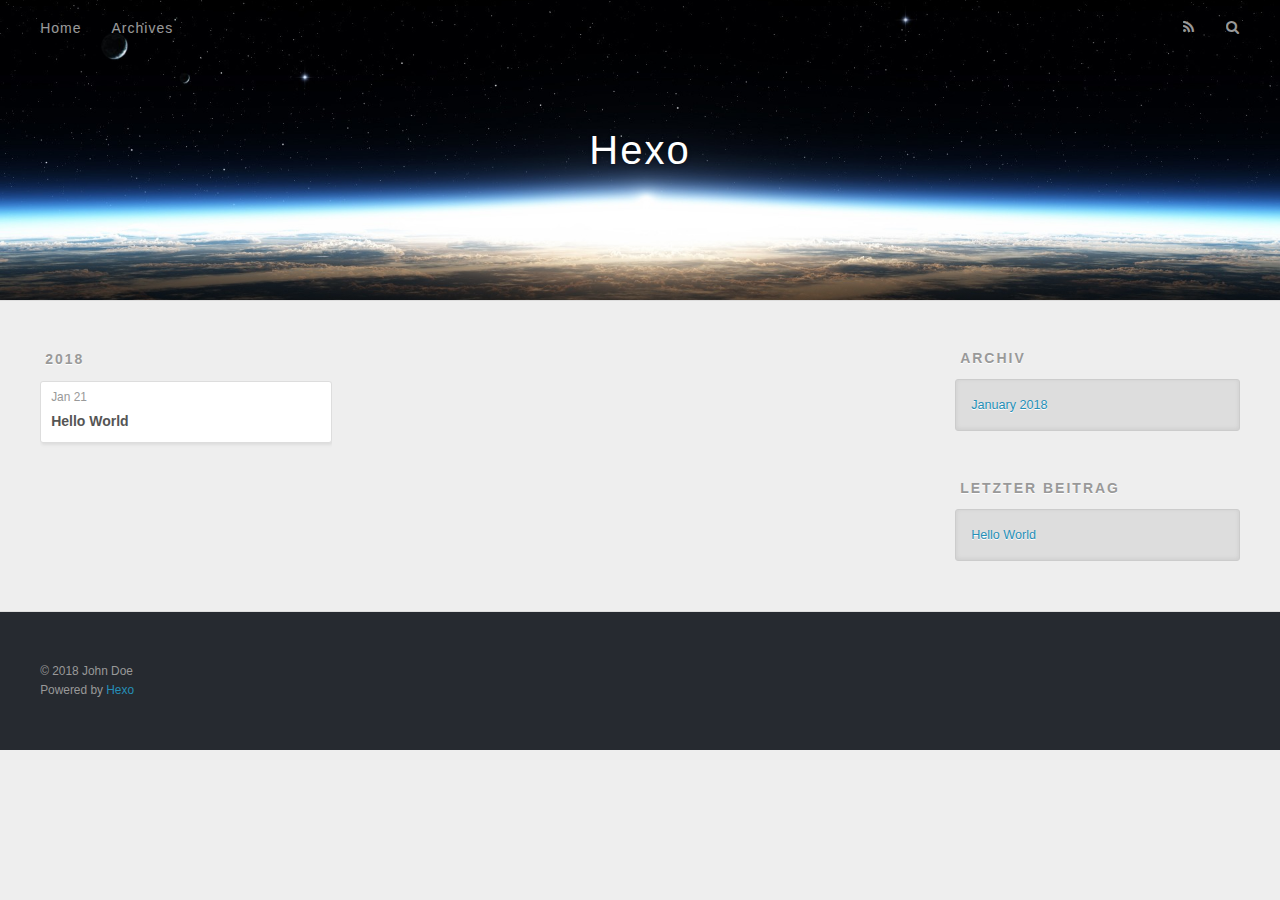
==== archives/index.html @ 39ec6ca2 "Site updated: 2018-01-21 20:44:29" ====
<!DOCTYPE html>
<html>
<head>
  <meta charset="utf-8">
  

  
  <title>Archiv | Hexo</title>
  <meta name="viewport" content="width=device-width, initial-scale=1, maximum-scale=1">
  <meta property="og:type" content="website">
<meta property="og:title" content="Hexo">
<meta property="og:url" content="http://yoursite.com/archives/index.html">
<meta property="og:site_name" content="Hexo">
<meta name="twitter:card" content="summary">
<meta name="twitter:title" content="Hexo">
  
    <link rel="alternate" href="/atom.xml" title="Hexo" type="application/atom+xml">
  
  
    <link rel="icon" href="/favicon.png">
  
  
    <link href="//fonts.googleapis.com/css?family=Source+Code+Pro" rel="stylesheet" type="text/css">
  
  <link rel="stylesheet" href="/css/style.css">
</head>

<body>
  <div id="container">
    <div id="wrap">
      <header id="header">
  <div id="banner"></div>
  <div id="header-outer" class="outer">
    <div id="header-title" class="inner">
      <h1 id="logo-wrap">
        <a href="/" id="logo">Hexo</a>
      </h1>
      
    </div>
    <div id="header-inner" class="inner">
      <nav id="main-nav">
        <a id="main-nav-toggle" class="nav-icon"></a>
        
          <a class="main-nav-link" href="/">Home</a>
        
          <a class="main-nav-link" href="/archives">Archives</a>
        
      </nav>
      <nav id="sub-nav">
        
          <a id="nav-rss-link" class="nav-icon" href="/atom.xml" title="RSS Feed"></a>
        
        <a id="nav-search-btn" class="nav-icon" title="Suche"></a>
      </nav>
      <div id="search-form-wrap">
        <form action="//google.com/search" method="get" accept-charset="UTF-8" class="search-form"><input type="search" name="q" class="search-form-input" placeholder="Search"><button type="submit" class="search-form-submit">&#xF002;</button><input type="hidden" name="sitesearch" value="http://yoursite.com"></form>
      </div>
    </div>
  </div>
</header>
      <div class="outer">
        <section id="main">
  
  
    
    
      
      
      <section class="archives-wrap">
        <div class="archive-year-wrap">
          <a href="/archives/2018" class="archive-year">2018</a>
        </div>
        <div class="archives">
    
    <article class="archive-article archive-type-post">
  <div class="archive-article-inner">
    <header class="archive-article-header">
      <a href="/2018/01/21/hello-world/" class="archive-article-date">
  <time datetime="2018-01-21T11:49:39.458Z" itemprop="datePublished">Jan 21</time>
</a>
      
  
    <h1 itemprop="name">
      <a class="archive-article-title" href="/2018/01/21/hello-world/">Hello World</a>
    </h1>
  

    </header>
  </div>
</article>
  
  
    </div></section>
  


</section>
        
          <aside id="sidebar">
  
    

  
    

  
    
  
    
  <div class="widget-wrap">
    <h3 class="widget-title">Archiv</h3>
    <div class="widget">
      <ul class="archive-list"><li class="archive-list-item"><a class="archive-list-link" href="/archives/2018/01/">January 2018</a></li></ul>
    </div>
  </div>


  
    
  <div class="widget-wrap">
    <h3 class="widget-title">letzter Beitrag</h3>
    <div class="widget">
      <ul>
        
          <li>
            <a href="/2018/01/21/hello-world/">Hello World</a>
          </li>
        
      </ul>
    </div>
  </div>

  
</aside>
        
      </div>
      <footer id="footer">
  
  <div class="outer">
    <div id="footer-info" class="inner">
      &copy; 2018 John Doe<br>
      Powered by <a href="http://hexo.io/" target="_blank">Hexo</a>
    </div>
  </div>
</footer>
    </div>
    <nav id="mobile-nav">
  
    <a href="/" class="mobile-nav-link">Home</a>
  
    <a href="/archives" class="mobile-nav-link">Archives</a>
  
</nav>
    

<script src="//ajax.googleapis.com/ajax/libs/jquery/2.0.3/jquery.min.js"></script>


  <link rel="stylesheet" href="/fancybox/jquery.fancybox.css">
  <script src="/fancybox/jquery.fancybox.pack.js"></script>


<script src="/js/script.js"></script>



  </div>
</body>
</html>
---- css/style.css ----
body {
  width: 100%;
}
body:before,
body:after {
  content: "";
  display: table;
}
body:after {
  clear: both;
}
html,
body,
div,
span,
applet,
object,
iframe,
h1,
h2,
h3,
h4,
h5,
h6,
p,
blockquote,
pre,
a,
abbr,
acronym,
address,
big,
cite,
code,
del,
dfn,
em,
img,
ins,
kbd,
q,
s,
samp,
small,
strike,
strong,
sub,
sup,
tt,
var,
dl,
dt,
dd,
ol,
ul,
li,
fieldset,
form,
label,
legend,
table,
caption,
tbody,
tfoot,
thead,
tr,
th,
td {
  margin: 0;
  padding: 0;
  border: 0;
  outline: 0;
  font-weight: inherit;
  font-style: inherit;
  font-family: inherit;
  font-size: 100%;
  vertical-align: baseline;
}
body {
  line-height: 1;
  color: #000;
  background: #fff;
}
ol,
ul {
  list-style: none;
}
table {
  border-collapse: separate;
  border-spacing: 0;
  vertical-align: middle;
}
caption,
th,
td {
  text-align: left;
  font-weight: normal;
  vertical-align: middle;
}
a img {
  border: none;
}
input,
button {
  margin: 0;
  padding: 0;
}
input::-moz-focus-inner,
button::-moz-focus-inner {
  border: 0;
  padding: 0;
}
@font-face {
  font-family: FontAwesome;
  font-style: normal;
  font-weight: normal;
  src: url("fonts/fontawesome-webfont.eot?v=#4.0.3");
  src: url("fonts/fontawesome-webfont.eot?#iefix&v=#4.0.3") format("embedded-opentype"), url("fonts/fontawesome-webfont.woff?v=#4.0.3") format("woff"), url("fonts/fontawesome-webfont.ttf?v=#4.0.3") format("truetype"), url("fonts/fontawesome-webfont.svg#fontawesomeregular?v=#4.0.3") format("svg");
}
html,
body,
#container {
  height: 100%;
}
body {
  background: #eee;
  font: 14px -apple-system, BlinkMacSystemFont, "Segoe UI", "Roboto", "Oxygen", "Ubuntu", "Cantarell", "Fira Sans", "Droid Sans", "Helvetica Neue", sans-serif;
  -webkit-text-size-adjust: 100%;
}
.outer {
  max-width: 1220px;
  margin: 0 auto;
  padding: 0 20px;
}
.outer:before,
.outer:after {
  content: "";
  display: table;
}
.outer:after {
  clear: both;
}
.inner {
  display: inline;
  float: left;
  width: 98.33333333333333%;
  margin: 0 0.833333333333333%;
}
.left,
.alignleft {
  float: left;
}
.right,
.alignright {
  float: right;
}
.clear {
  clear: both;
}
#container {
  position: relative;
}
.mobile-nav-on {
  overflow: hidden;
}
#wrap {
  height: 100%;
  width: 100%;
  position: absolute;
  top: 0;
  left: 0;
  -webkit-transition: 0.2s ease-out;
  -moz-transition: 0.2s ease-out;
  -ms-transition: 0.2s ease-out;
  transition: 0.2s ease-out;
  z-index: 1;
  background: #eee;
}
.mobile-nav-on #wrap {
  left: 280px;
}
@media screen and (min-width: 768px) {
  #main {
    display: inline;
    float: left;
    width: 73.33333333333333%;
    margin: 0 0.833333333333333%;
  }
}
.article-date,
.article-category-link,
.archive-year,
.widget-title {
  text-decoration: none;
  text-transform: uppercase;
  letter-spacing: 2px;
  color: #999;
  margin-bottom: 1em;
  margin-left: 5px;
  line-height: 1em;
  text-shadow: 0 1px #fff;
  font-weight: bold;
}
.article-inner,
.archive-article-inner {
  background: #fff;
  -webkit-box-shadow: 1px 2px 3px #ddd;
  box-shadow: 1px 2px 3px #ddd;
  border: 1px solid #ddd;
  border-radius: 3px;
}
.article-entry h1,
.widget h1 {
  font-size: 2em;
}
.article-entry h2,
.widget h2 {
  font-size: 1.5em;
}
.article-entry h3,
.widget h3 {
  font-size: 1.3em;
}
.article-entry h4,
.widget h4 {
  font-size: 1.2em;
}
.article-entry h5,
.widget h5 {
  font-size: 1em;
}
.article-entry h6,
.widget h6 {
  font-size: 1em;
  color: #999;
}
.article-entry hr,
.widget hr {
  border: 1px dashed #ddd;
}
.article-entry strong,
.widget strong {
  font-weight: bold;
}
.article-entry em,
.widget em,
.article-entry cite,
.widget cite {
  font-style: italic;
}
.article-entry sup,
.widget sup,
.article-entry sub,
.widget sub {
  font-size: 0.75em;
  line-height: 0;
  position: relative;
  vertical-align: baseline;
}
.article-entry sup,
.widget sup {
  top: -0.5em;
}
.article-entry sub,
.widget sub {
  bottom: -0.2em;
}
.article-entry small,
.widget small {
  font-size: 0.85em;
}
.article-entry acronym,
.widget acronym,
.article-entry abbr,
.widget abbr {
  border-bottom: 1px dotted;
}
.article-entry ul,
.widget ul,
.article-entry ol,
.widget ol,
.article-entry dl,
.widget dl {
  margin: 0 20px;
  line-height: 1.6em;
}
.article-entry ul ul,
.widget ul ul,
.article-entry ol ul,
.widget ol ul,
.article-entry ul ol,
.widget ul ol,
.article-entry ol ol,
.widget ol ol {
  margin-top: 0;
  margin-bottom: 0;
}
.article-entry ul,
.widget ul {
  list-style: disc;
}
.article-entry ol,
.widget ol {
  list-style: decimal;
}
.article-entry dt,
.widget dt {
  font-weight: bold;
}
#header {
  height: 300px;
  position: relative;
  border-bottom: 1px solid #ddd;
}
#header:before,
#header:after {
  content: "";
  position: absolute;
  left: 0;
  right: 0;
  height: 40px;
}
#header:before {
  top: 0;
  background: -webkit-linear-gradient(rgba(0,0,0,0.2), transparent);
  background: -moz-linear-gradient(rgba(0,0,0,0.2), transparent);
  background: -ms-linear-gradient(rgba(0,0,0,0.2), transparent);
  background: linear-gradient(rgba(0,0,0,0.2), transparent);
}
#header:after {
  bottom: 0;
  background: -webkit-linear-gradient(transparent, rgba(0,0,0,0.2));
  background: -moz-linear-gradient(transparent, rgba(0,0,0,0.2));
  background: -ms-linear-gradient(transparent, rgba(0,0,0,0.2));
  background: linear-gradient(transparent, rgba(0,0,0,0.2));
}
#header-outer {
  height: 100%;
  position: relative;
}
#header-inner {
  position: relative;
  overflow: hidden;
}
#banner {
  position: absolute;
  top: 0;
  left: 0;
  width: 100%;
  height: 100%;
  background: url("images/banner.jpg") center #000;
  -webkit-background-size: cover;
  -moz-background-size: cover;
  background-size: cover;
  z-index: -1;
}
#header-title {
  text-align: center;
  height: 40px;
  position: absolute;
  top: 50%;
  left: 0;
  margin-top: -20px;
}
#logo,
#subtitle {
  text-decoration: none;
  color: #fff;
  font-weight: 300;
  text-shadow: 0 1px 4px rgba(0,0,0,0.3);
}
#logo {
  font-size: 40px;
  line-height: 40px;
  letter-spacing: 2px;
}
#subtitle {
  font-size: 16px;
  line-height: 16px;
  letter-spacing: 1px;
}
#subtitle-wrap {
  margin-top: 16px;
}
#main-nav {
  float: left;
  margin-left: -15px;
}
.nav-icon,
.main-nav-link {
  float: left;
  color: #fff;
  opacity: 0.6;
  text-decoration: none;
  text-shadow: 0 1px rgba(0,0,0,0.2);
  -webkit-transition: opacity 0.2s;
  -moz-transition: opacity 0.2s;
  -ms-transition: opacity 0.2s;
  transition: opacity 0.2s;
  display: block;
  padding: 20px 15px;
}
.nav-icon:hover,
.main-nav-link:hover {
  opacity: 1;
}
.nav-icon {
  font-family: FontAwesome;
  text-align: center;
  font-size: 14px;
  width: 14px;
  height: 14px;
  padding: 20px 15px;
  position: relative;
  cursor: pointer;
}
.main-nav-link {
  font-weight: 300;
  letter-spacing: 1px;
}
@media screen and (max-width: 479px) {
  .main-nav-link {
    display: none;
  }
}
#main-nav-toggle {
  display: none;
}
#main-nav-toggle:before {
  content: "\f0c9";
}
@media screen and (max-width: 479px) {
  #main-nav-toggle {
    display: block;
  }
}
#sub-nav {
  float: right;
  margin-right: -15px;
}
#nav-rss-link:before {
  content: "\f09e";
}
#nav-search-btn:before {
  content: "\f002";
}
#search-form-wrap {
  position: absolute;
  top: 15px;
  width: 150px;
  height: 30px;
  right: -150px;
  opacity: 0;
  -webkit-transition: 0.2s ease-out;
  -moz-transition: 0.2s ease-out;
  -ms-transition: 0.2s ease-out;
  transition: 0.2s ease-out;
}
#search-form-wrap.on {
  opacity: 1;
  right: 0;
}
@media screen and (max-width: 479px) {
  #search-form-wrap {
    width: 100%;
    right: -100%;
  }
}
.search-form {
  position: absolute;
  top: 0;
  left: 0;
  right: 0;
  background: #fff;
  padding: 5px 15px;
  border-radius: 15px;
  -webkit-box-shadow: 0 0 10px rgba(0,0,0,0.3);
  box-shadow: 0 0 10px rgba(0,0,0,0.3);
}
.search-form-input {
  border: none;
  background: none;
  color: #555;
  width: 100%;
  font: 13px -apple-system, BlinkMacSystemFont, "Segoe UI", "Roboto", "Oxygen", "Ubuntu", "Cantarell", "Fira Sans", "Droid Sans", "Helvetica Neue", sans-serif;
  outline: none;
}
.search-form-input::-webkit-search-results-decoration,
.search-form-input::-webkit-search-cancel-button {
  -webkit-appearance: none;
}
.search-form-submit {
  position: absolute;
  top: 50%;
  right: 10px;
  margin-top: -7px;
  font: 13px FontAwesome;
  border: none;
  background: none;
  color: #bbb;
  cursor: pointer;
}
.search-form-submit:hover,
.search-form-submit:focus {
  color: #777;
}
.article {
  margin: 50px 0;
}
.article-inner {
  overflow: hidden;
}
.article-meta:before,
.article-meta:after {
  content: "";
  display: table;
}
.article-meta:after {
  clear: both;
}
.article-date {
  float: left;
}
.article-category {
  float: left;
  line-height: 1em;
  color: #ccc;
  text-shadow: 0 1px #fff;
  margin-left: 8px;
}
.article-category:before {
  content: "\2022";
}
.article-category-link {
  margin: 0 12px 1em;
}
.article-header {
  padding: 20px 20px 0;
}
.article-title {
  text-decoration: none;
  font-size: 2em;
  font-weight: bold;
  color: #555;
  line-height: 1.1em;
  -webkit-transition: color 0.2s;
  -moz-transition: color 0.2s;
  -ms-transition: color 0.2s;
  transition: color 0.2s;
}
a.article-title:hover {
  color: #258fb8;
}
.article-entry {
  color: #555;
  padding: 0 20px;
}
.article-entry:before,
.article-entry:after {
  content: "";
  display: table;
}
.article-entry:after {
  clear: both;
}
.article-entry p,
.article-entry table {
  line-height: 1.6em;
  margin: 1.6em 0;
}
.article-entry h1,
.article-entry h2,
.article-entry h3,
.article-entry h4,
.article-entry h5,
.article-entry h6 {
  font-weight: bold;
}
.article-entry h1,
.article-entry h2,
.article-entry h3,
.article-entry h4,
.article-entry h5,
.article-entry h6 {
  line-height: 1.1em;
  margin: 1.1em 0;
}
.article-entry a {
  color: #258fb8;
  text-decoration: none;
}
.article-entry a:hover {
  text-decoration: underline;
}
.article-entry ul,
.article-entry ol,
.article-entry dl {
  margin-top: 1.6em;
  margin-bottom: 1.6em;
}
.article-entry img,
.article-entry video {
  max-width: 100%;
  height: auto;
  display: block;
  margin: auto;
}
.article-entry iframe {
  border: none;
}
.article-entry table {
  width: 100%;
  border-collapse: collapse;
  border-spacing: 0;
}
.article-entry th {
  font-weight: bold;
  border-bottom: 3px solid #ddd;
  padding-bottom: 0.5em;
}
.article-entry td {
  border-bottom: 1px solid #ddd;
  padding: 10px 0;
}
.article-entry blockquote {
  font-family: Georgia, "Times New Roman", serif;
  font-size: 1.4em;
  margin: 1.6em 20px;
  text-align: center;
}
.article-entry blockquote footer {
  font-size: 14px;
  margin: 1.6em 0;
  font-family: -apple-system, BlinkMacSystemFont, "Segoe UI", "Roboto", "Oxygen", "Ubuntu", "Cantarell", "Fira Sans", "Droid Sans", "Helvetica Neue", sans-serif;
}
.article-entry blockquote footer cite:before {
  content: "—";
  padding: 0 0.5em;
}
.article-entry .pullquote {
  text-align: left;
  width: 45%;
  margin: 0;
}
.article-entry .pullquote.left {
  margin-left: 0.5em;
  margin-right: 1em;
}
.article-entry .pullquote.right {
  margin-right: 0.5em;
  margin-left: 1em;
}
.article-entry .caption {
  color: #999;
  display: block;
  font-size: 0.9em;
  margin-top: 0.5em;
  position: relative;
  text-align: center;
}
.article-entry .video-container {
  position: relative;
  padding-top: 56.25%;
  height: 0;
  overflow: hidden;
}
.article-entry .video-container iframe,
.article-entry .video-container object,
.article-entry .video-container embed {
  position: absolute;
  top: 0;
  left: 0;
  width: 100%;
  height: 100%;
  margin-top: 0;
}
.article-more-link a {
  display: inline-block;
  line-height: 1em;
  padding: 6px 15px;
  border-radius: 15px;
  background: #eee;
  color: #999;
  text-shadow: 0 1px #fff;
  text-decoration: none;
}
.article-more-link a:hover {
  background: #258fb8;
  color: #fff;
  text-decoration: none;
  text-shadow: 0 1px #1e7293;
}
.article-footer {
  font-size: 0.85em;
  line-height: 1.6em;
  border-top: 1px solid #ddd;
  padding-top: 1.6em;
  margin: 0 20px 20px;
}
.article-footer:before,
.article-footer:after {
  content: "";
  display: table;
}
.article-footer:after {
  clear: both;
}
.article-footer a {
  color: #999;
  text-decoration: none;
}
.article-footer a:hover {
  color: #555;
}
.article-tag-list-item {
  float: left;
  margin-right: 10px;
}
.article-tag-list-link:before {
  content: "#";
}
.article-comment-link {
  float: right;
}
.article-comment-link:before {
  content: "\f075";
  font-family: FontAwesome;
  padding-right: 8px;
}
.article-share-link {
  cursor: pointer;
  float: right;
  margin-left: 20px;
}
.article-share-link:before {
  content: "\f064";
  font-family: FontAwesome;
  padding-right: 6px;
}
#article-nav {
  position: relative;
}
#article-nav:before,
#article-nav:after {
  content: "";
  display: table;
}
#article-nav:after {
  clear: both;
}
@media screen and (min-width: 768px) {
  #article-nav {
    margin: 50px 0;
  }
  #article-nav:before {
    width: 8px;
    height: 8px;
    position: absolute;
    top: 50%;
    left: 50%;
    margin-top: -4px;
    margin-left: -4px;
    content: "";
    border-radius: 50%;
    background: #ddd;
    -webkit-box-shadow: 0 1px 2px #fff;
    box-shadow: 0 1px 2px #fff;
  }
}
.article-nav-link-wrap {
  text-decoration: none;
  text-shadow: 0 1px #fff;
  color: #999;
  -webkit-box-sizing: border-box;
  -moz-box-sizing: border-box;
  box-sizing: border-box;
  margin-top: 50px;
  text-align: center;
  display: block;
}
.article-nav-link-wrap:hover {
  color: #555;
}
@media screen and (min-width: 768px) {
  .article-nav-link-wrap {
    width: 50%;
    margin-top: 0;
  }
}
@media screen and (min-width: 768px) {
  #article-nav-newer {
    float: left;
    text-align: right;
    padding-right: 20px;
  }
}
@media screen and (min-width: 768px) {
  #article-nav-older {
    float: right;
    text-align: left;
    padding-left: 20px;
  }
}
.article-nav-caption {
  text-transform: uppercase;
  letter-spacing: 2px;
  color: #ddd;
  line-height: 1em;
  font-weight: bold;
}
#article-nav-newer .article-nav-caption {
  margin-right: -2px;
}
.article-nav-title {
  font-size: 0.85em;
  line-height: 1.6em;
  margin-top: 0.5em;
}
.article-share-box {
  position: absolute;
  display: none;
  background: #fff;
  -webkit-box-shadow: 1px 2px 10px rgba(0,0,0,0.2);
  box-shadow: 1px 2px 10px rgba(0,0,0,0.2);
  border-radius: 3px;
  margin-left: -145px;
  overflow: hidden;
  z-index: 1;
}
.article-share-box.on {
  display: block;
}
.article-share-input {
  width: 100%;
  background: none;
  -webkit-box-sizing: border-box;
  -moz-box-sizing: border-box;
  box-sizing: border-box;
  font: 14px -apple-system, BlinkMacSystemFont, "Segoe UI", "Roboto", "Oxygen", "Ubuntu", "Cantarell", "Fira Sans", "Droid Sans", "Helvetica Neue", sans-serif;
  padding: 0 15px;
  color: #555;
  outline: none;
  border: 1px solid #ddd;
  border-radius: 3px 3px 0 0;
  height: 36px;
  line-height: 36px;
}
.article-share-links {
  background: #eee;
}
.article-share-links:before,
.article-share-links:after {
  content: "";
  display: table;
}
.article-share-links:after {
  clear: both;
}
.article-share-twitter,
.article-share-facebook,
.article-share-pinterest,
.article-share-google {
  width: 50px;
  height: 36px;
  display: block;
  float: left;
  position: relative;
  color: #999;
  text-shadow: 0 1px #fff;
}
.article-share-twitter:before,
.article-share-facebook:before,
.article-share-pinterest:before,
.article-share-google:before {
  font-size: 20px;
  font-family: FontAwesome;
  width: 20px;
  height: 20px;
  position: absolute;
  top: 50%;
  left: 50%;
  margin-top: -10px;
  margin-left: -10px;
  text-align: center;
}
.article-share-twitter:hover,
.article-share-facebook:hover,
.article-share-pinterest:hover,
.article-share-google:hover {
  color: #fff;
}
.article-share-twitter:before {
  content: "\f099";
}
.article-share-twitter:hover {
  background: #00aced;
  text-shadow: 0 1px #008abe;
}
.article-share-facebook:before {
  content: "\f09a";
}
.article-share-facebook:hover {
  background: #3b5998;
  text-shadow: 0 1px #2f477a;
}
.article-share-pinterest:before {
  content: "\f0d2";
}
.article-share-pinterest:hover {
  background: #cb2027;
  text-shadow: 0 1px #a21a1f;
}
.article-share-google:before {
  content: "\f0d5";
}
.article-share-google:hover {
  background: #dd4b39;
  text-shadow: 0 1px #be3221;
}
.article-gallery {
  background: #000;
  position: relative;
}
.article-gallery-photos {
  position: relative;
  overflow: hidden;
}
.article-gallery-img {
  display: none;
  max-width: 100%;
}
.article-gallery-img:first-child {
  display: block;
}
.article-gallery-img.loaded {
  position: absolute;
  display: block;
}
.article-gallery-img img {
  display: block;
  max-width: 100%;
  margin: 0 auto;
}
#comments {
  background: #fff;
  -webkit-box-shadow: 1px 2px 3px #ddd;
  box-shadow: 1px 2px 3px #ddd;
  padding: 20px;
  border: 1px solid #ddd;
  border-radius: 3px;
  margin: 50px 0;
}
#comments a {
  color: #258fb8;
}
.archives-wrap {
  margin: 50px 0;
}
.archives:before,
.archives:after {
  content: "";
  display: table;
}
.archives:after {
  clear: both;
}
.archive-year-wrap {
  margin-bottom: 1em;
}
.archives {
  -webkit-column-gap: 10px;
  -moz-column-gap: 10px;
  column-gap: 10px;
}
@media screen and (min-width: 480px) and (max-width: 767px) {
  .archives {
    -webkit-column-count: 2;
    -moz-column-count: 2;
    column-count: 2;
  }
}
@media screen and (min-width: 768px) {
  .archives {
    -webkit-column-count: 3;
    -moz-column-count: 3;
    column-count: 3;
  }
}
.archive-article {
  -webkit-column-break-inside: avoid;
  page-break-inside: avoid;
  overflow: hidden;
  break-inside: avoid-column;
}
.archive-article-inner {
  padding: 10px;
  margin-bottom: 15px;
}
.archive-article-title {
  text-decoration: none;
  font-weight: bold;
  color: #555;
  -webkit-transition: color 0.2s;
  -moz-transition: color 0.2s;
  -ms-transition: color 0.2s;
  transition: color 0.2s;
  line-height: 1.6em;
}
.archive-article-title:hover {
  color: #258fb8;
}
.archive-article-footer {
  margin-top: 1em;
}
.archive-article-date {
  color: #999;
  text-decoration: none;
  font-size: 0.85em;
  line-height: 1em;
  margin-bottom: 0.5em;
  display: block;
}
#page-nav {
  margin: 50px auto;
  background: #fff;
  -webkit-box-shadow: 1px 2px 3px #ddd;
  box-shadow: 1px 2px 3px #ddd;
  border: 1px solid #ddd;
  border-radius: 3px;
  text-align: center;
  color: #999;
  overflow: hidden;
}
#page-nav:before,
#page-nav:after {
  content: "";
  display: table;
}
#page-nav:after {
  clear: both;
}
#page-nav a,
#page-nav span {
  padding: 10px 20px;
  line-height: 1;
  height: 2ex;
}
#page-nav a {
  color: #999;
  text-decoration: none;
}
#page-nav a:hover {
  background: #999;
  color: #fff;
}
#page-nav .prev {
  float: left;
}
#page-nav .next {
  float: right;
}
#page-nav .page-number {
  display: inline-block;
}
@media screen and (max-width: 479px) {
  #page-nav .page-number {
    display: none;
  }
}
#page-nav .current {
  color: #555;
  font-weight: bold;
}
#page-nav .space {
  color: #ddd;
}
#footer {
  background: #262a30;
  padding: 50px 0;
  border-top: 1px solid #ddd;
  color: #999;
}
#footer a {
  color: #258fb8;
  text-decoration: none;
}
#footer a:hover {
  text-decoration: underline;
}
#footer-info {
  line-height: 1.6em;
  font-size: 0.85em;
}
.article-entry pre,
.article-entry .highlight {
  background: #2d2d2d;
  margin: 0 -20px;
  padding: 15px 20px;
  border-style: solid;
  border-color: #ddd;
  border-width: 1px 0;
  overflow: auto;
  color: #ccc;
  line-height: 22.400000000000002px;
}
.article-entry .highlight .gutter pre,
.article-entry .gist .gist-file .gist-data .line-numbers {
  color: #666;
  font-size: 0.85em;
}
.article-entry pre,
.article-entry code {
  font-family: "Source Code Pro", Consolas, Monaco, Menlo, Consolas, monospace;
}
.article-entry code {
  background: #eee;
  text-shadow: 0 1px #fff;
  padding: 0 0.3em;
}
.article-entry pre code {
  background: none;
  text-shadow: none;
  padding: 0;
}
.article-entry .highlight pre {
  border: none;
  margin: 0;
  padding: 0;
}
.article-entry .highlight table {
  margin: 0;
  width: auto;
}
.article-entry .highlight td {
  border: none;
  padding: 0;
}
.article-entry .highlight figcaption {
  font-size: 0.85em;
  color: #999;
  line-height: 1em;
  margin-bottom: 1em;
}
.article-entry .highlight figcaption:before,
.article-entry .highlight figcaption:after {
  content: "";
  display: table;
}
.article-entry .highlight figcaption:after {
  clear: both;
}
.article-entry .highlight figcaption a {
  float: right;
}
.article-entry .highlight .gutter pre {
  text-align: right;
  padding-right: 20px;
}
.article-entry .highlight .line {
  height: 22.400000000000002px;
}
.article-entry .highlight .line.marked {
  background: #515151;
}
.article-entry .gist {
  margin: 0 -20px;
  border-style: solid;
  border-color: #ddd;
  border-width: 1px 0;
  background: #2d2d2d;
  padding: 15px 20px 15px 0;
}
.article-entry .gist .gist-file {
  border: none;
  font-family: "Source Code Pro", Consolas, Monaco, Menlo, Consolas, monospace;
  margin: 0;
}
.article-entry .gist .gist-file .gist-data {
  background: none;
  border: none;
}
.article-entry .gist .gist-file .gist-data .line-numbers {
  background: none;
  border: none;
  padding: 0 20px 0 0;
}
.article-entry .gist .gist-file .gist-data .line-data {
  padding: 0 !important;
}
.article-entry .gist .gist-file .highlight {
  margin: 0;
  padding: 0;
  border: none;
}
.article-entry .gist .gist-file .gist-meta {
  background: #2d2d2d;
  color: #999;
  font: 0.85em -apple-system, BlinkMacSystemFont, "Segoe UI", "Roboto", "Oxygen", "Ubuntu", "Cantarell", "Fira Sans", "Droid Sans", "Helvetica Neue", sans-serif;
  text-shadow: 0 0;
  padding: 0;
  margin-top: 1em;
  margin-left: 20px;
}
.article-entry .gist .gist-file .gist-meta a {
  color: #258fb8;
  font-weight: normal;
}
.article-entry .gist .gist-file .gist-meta a:hover {
  text-decoration: underline;
}
pre .comment,
pre .title {
  color: #999;
}
pre .variable,
pre .attribute,
pre .tag,
pre .regexp,
pre .ruby .constant,
pre .xml .tag .title,
pre .xml .pi,
pre .xml .doctype,
pre .html .doctype,
pre .css .id,
pre .css .class,
pre .css .pseudo {
  color: #f2777a;
}
pre .number,
pre .preprocessor,
pre .built_in,
pre .literal,
pre .params,
pre .constant {
  color: #f99157;
}
pre .class,
pre .ruby .class .title,
pre .css .rules .attribute {
  color: #9c9;
}
pre .string,
pre .value,
pre .inheritance,
pre .header,
pre .ruby .symbol,
pre .xml .cdata {
  color: #9c9;
}
pre .css .hexcolor {
  color: #6cc;
}
pre .function,
pre .python .decorator,
pre .python .title,
pre .ruby .function .title,
pre .ruby .title .keyword,
pre .perl .sub,
pre .javascript .title,
pre .coffeescript .title {
  color: #69c;
}
pre .keyword,
pre .javascript .function {
  color: #c9c;
}
@media screen and (max-width: 479px) {
  #mobile-nav {
    position: absolute;
    top: 0;
    left: 0;
    width: 280px;
    height: 100%;
    background: #191919;
    border-right: 1px solid #fff;
  }
}
@media screen and (max-width: 479px) {
  .mobile-nav-link {
    display: block;
    color: #999;
    text-decoration: none;
    padding: 15px 20px;
    font-weight: bold;
  }
  .mobile-nav-link:hover {
    color: #fff;
  }
}
@media screen and (min-width: 768px) {
  #sidebar {
    display: inline;
    float: left;
    width: 23.333333333333332%;
    margin: 0 0.833333333333333%;
  }
}
.widget-wrap {
  margin: 50px 0;
}
.widget {
  color: #777;
  text-shadow: 0 1px #fff;
  background: #ddd;
  -webkit-box-shadow: 0 -1px 4px #ccc inset;
  box-shadow: 0 -1px 4px #ccc inset;
  border: 1px solid #ccc;
  padding: 15px;
  border-radius: 3px;
}
.widget a {
  color: #258fb8;
  text-decoration: none;
}
.widget a:hover {
  text-decoration: underline;
}
.widget ul ul,
.widget ol ul,
.widget dl ul,
.widget ul ol,
.widget ol ol,
.widget dl ol,
.widget ul dl,
.widget ol dl,
.widget dl dl {
  margin-left: 15px;
  list-style: disc;
}
.widget {
  line-height: 1.6em;
  word-wrap: break-word;
  font-size: 0.9em;
}
.widget ul,
.widget ol {
  list-style: none;
  margin: 0;
}
.widget ul ul,
.widget ol ul,
.widget ul ol,
.widget ol ol {
  margin: 0 20px;
}
.widget ul ul,
.widget ol ul {
  list-style: disc;
}
.widget ul ol,
.widget ol ol {
  list-style: decimal;
}
.category-list-count,
.tag-list-count,
.archive-list-count {
  padding-left: 5px;
  color: #999;
  font-size: 0.85em;
}
.category-list-count:before,
.tag-list-count:before,
.archive-list-count:before {
  content: "(";
}
.category-list-count:after,
.tag-list-count:after,
.archive-list-count:after {
  content: ")";
}
.tagcloud a {
  margin-right: 5px;
  display: inline-block;
}
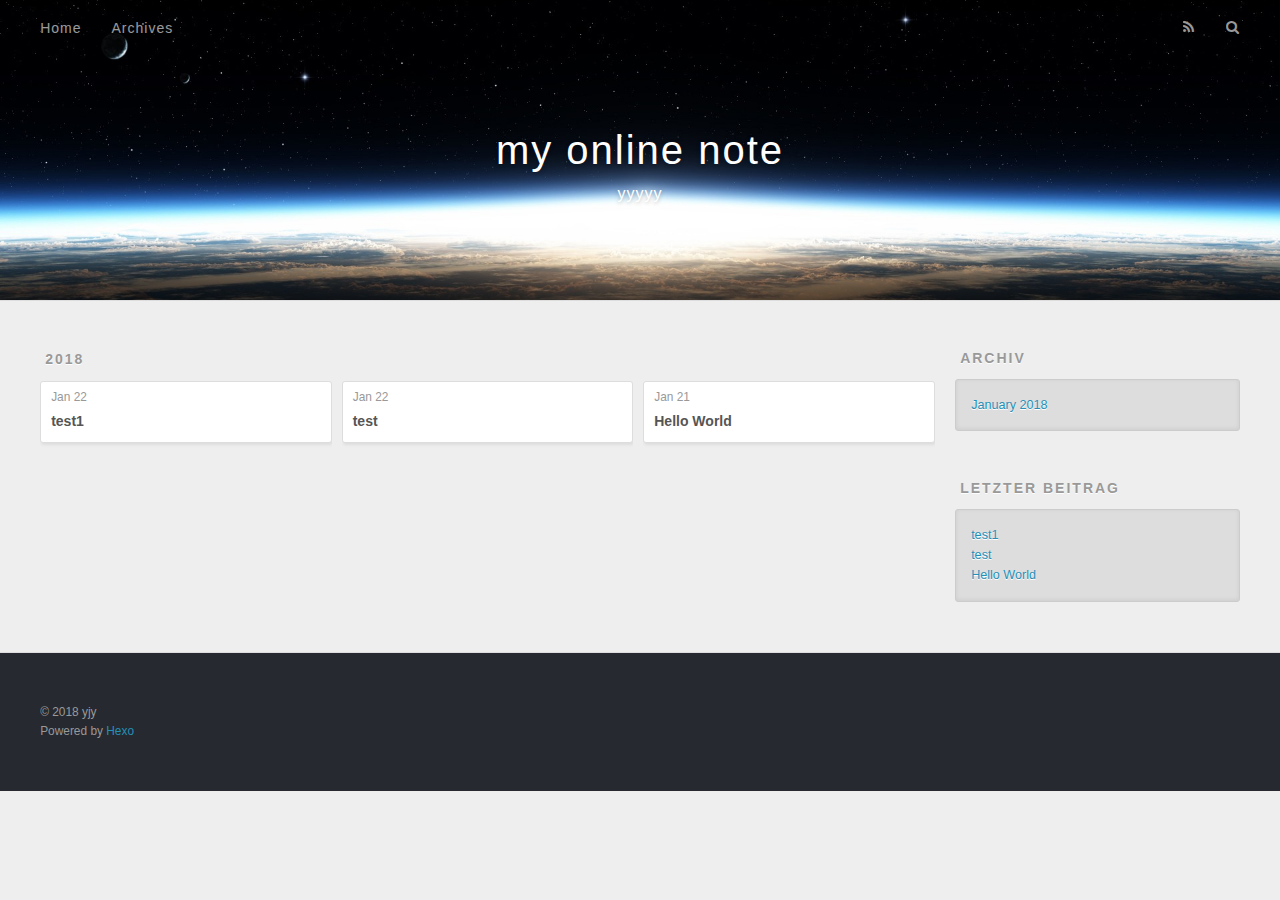
==== commit 2e2046d7: "Site updated: 2018-01-22 11:19:42" ====
--- a/archives/index.html
+++ b/archives/index.html
@@ -5,16 +5,19 @@
   
 
   
-  <title>Archiv | Hexo</title>
+  <title>Archiv | my online note</title>
   <meta name="viewport" content="width=device-width, initial-scale=1, maximum-scale=1">
-  <meta property="og:type" content="website">
-<meta property="og:title" content="Hexo">
+  <meta name="description" content="����">
+<meta property="og:type" content="website">
+<meta property="og:title" content="my online note">
 <meta property="og:url" content="http://yoursite.com/archives/index.html">
-<meta property="og:site_name" content="Hexo">
+<meta property="og:site_name" content="my online note">
+<meta property="og:description" content="����">
 <meta name="twitter:card" content="summary">
-<meta name="twitter:title" content="Hexo">
-  
-    <link rel="alternate" href="/atom.xml" title="Hexo" type="application/atom+xml">
+<meta name="twitter:title" content="my online note">
+<meta name="twitter:description" content="����">
+  
+    <link rel="alternate" href="/atom.xml" title="my online note" type="application/atom+xml">
   
   
     <link rel="icon" href="/favicon.png">
@@ -33,8 +36,12 @@
   <div id="header-outer" class="outer">
     <div id="header-title" class="inner">
       <h1 id="logo-wrap">
-        <a href="/" id="logo">Hexo</a>
+        <a href="/" id="logo">my online note</a>
       </h1>
+      
+        <h2 id="subtitle-wrap">
+          <a href="/" id="subtitle">yyyyy</a>
+        </h2>
       
     </div>
     <div id="header-inner" class="inner">
@@ -71,6 +78,44 @@
           <a href="/archives/2018" class="archive-year">2018</a>
         </div>
         <div class="archives">
+    
+    <article class="archive-article archive-type-post">
+  <div class="archive-article-inner">
+    <header class="archive-article-header">
+      <a href="/2018/01/22/test1/" class="archive-article-date">
+  <time datetime="2018-01-22T03:16:38.000Z" itemprop="datePublished">Jan 22</time>
+</a>
+      
+  
+    <h1 itemprop="name">
+      <a class="archive-article-title" href="/2018/01/22/test1/">test1</a>
+    </h1>
+  
+
+    </header>
+  </div>
+</article>
+  
+    
+    
+    <article class="archive-article archive-type-post">
+  <div class="archive-article-inner">
+    <header class="archive-article-header">
+      <a href="/2018/01/22/test/" class="archive-article-date">
+  <time datetime="2018-01-22T02:17:17.000Z" itemprop="datePublished">Jan 22</time>
+</a>
+      
+  
+    <h1 itemprop="name">
+      <a class="archive-article-title" href="/2018/01/22/test/">test</a>
+    </h1>
+  
+
+    </header>
+  </div>
+</article>
+  
+    
     
     <article class="archive-article archive-type-post">
   <div class="archive-article-inner">
@@ -123,6 +168,14 @@
       <ul>
         
           <li>
+            <a href="/2018/01/22/test1/">test1</a>
+          </li>
+        
+          <li>
+            <a href="/2018/01/22/test/">test</a>
+          </li>
+        
+          <li>
             <a href="/2018/01/21/hello-world/">Hello World</a>
           </li>
         
@@ -138,7 +191,7 @@
   
   <div class="outer">
     <div id="footer-info" class="inner">
-      &copy; 2018 John Doe<br>
+      &copy; 2018 yjy<br>
       Powered by <a href="http://hexo.io/" target="_blank">Hexo</a>
     </div>
   </div>
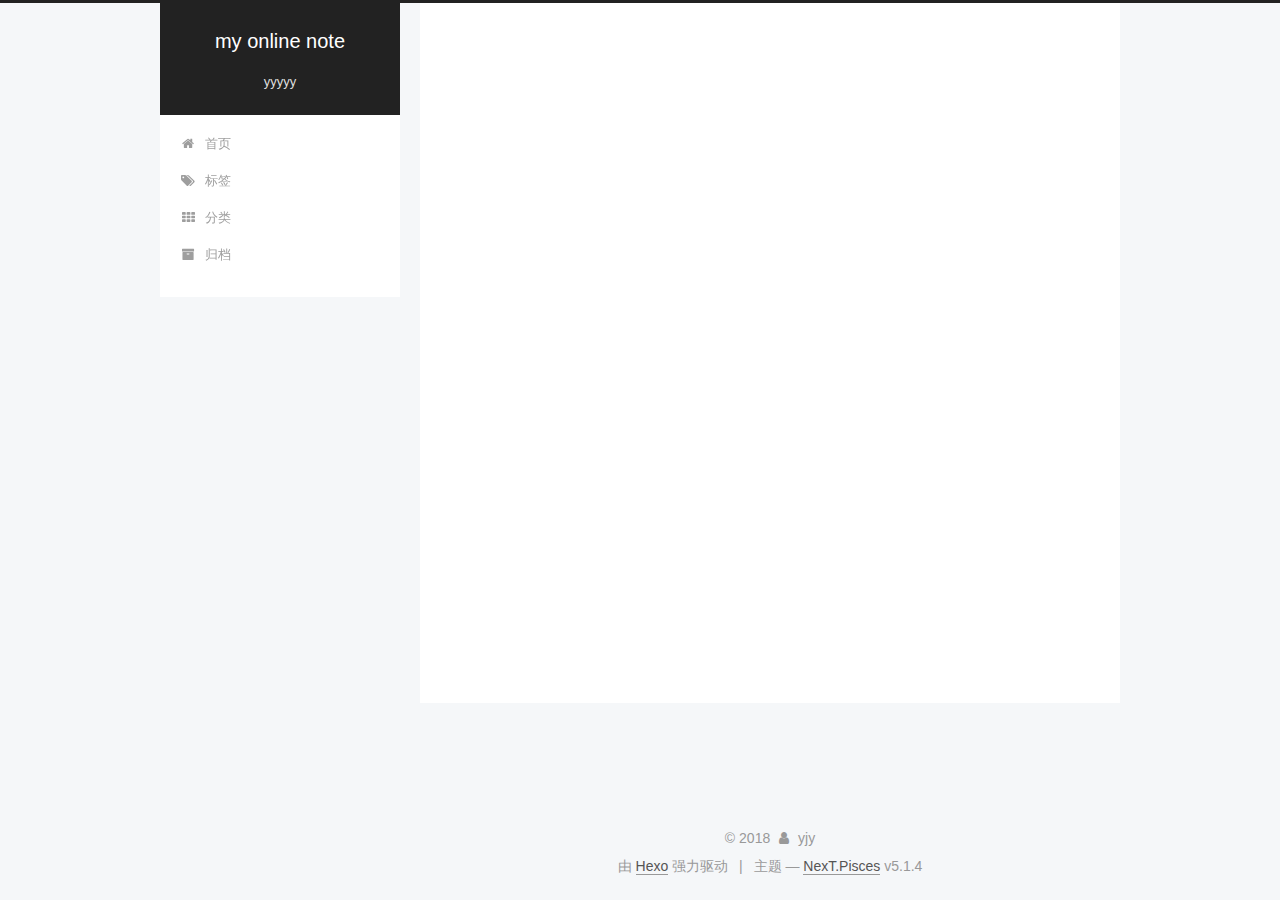
==== commit 1ad7f3a4: "Site updated: 2018-01-24 17:37:09" ====
--- a/archives/index.html
+++ b/archives/index.html
@@ -1,222 +1,692 @@
 <!DOCTYPE html>
-<html>
+
+
+
+  
+
+
+<html class="theme-next pisces use-motion" lang="zh-Hans">
 <head>
-  <meta charset="utf-8">
-  
-
-  
-  <title>Archiv | my online note</title>
-  <meta name="viewport" content="width=device-width, initial-scale=1, maximum-scale=1">
-  <meta name="description" content="����">
+  <meta charset="UTF-8"/>
+<meta http-equiv="X-UA-Compatible" content="IE=edge" />
+<meta name="viewport" content="width=device-width, initial-scale=1, maximum-scale=1"/>
+<meta name="theme-color" content="#222">
+
+
+
+
+
+
+
+
+
+<meta http-equiv="Cache-Control" content="no-transform" />
+<meta http-equiv="Cache-Control" content="no-siteapp" />
+
+
+
+
+
+
+
+
+
+
+
+
+
+
+
+
+  
+  
+  <link href="/lib/fancybox/source/jquery.fancybox.css?v=2.1.5" rel="stylesheet" type="text/css" />
+
+
+
+
+
+
+
+<link href="/lib/font-awesome/css/font-awesome.min.css?v=4.6.2" rel="stylesheet" type="text/css" />
+
+<link href="/css/main.css?v=5.1.4" rel="stylesheet" type="text/css" />
+
+
+  <link rel="apple-touch-icon" sizes="180x180" href="/images/apple-touch-icon-next.png?v=5.1.4">
+
+
+  <link rel="icon" type="image/png" sizes="32x32" href="/images/favicon-32x32-next.png?v=5.1.4">
+
+
+  <link rel="icon" type="image/png" sizes="16x16" href="/images/favicon-16x16-next.png?v=5.1.4">
+
+
+  <link rel="mask-icon" href="/images/logo.svg?v=5.1.4" color="#222">
+
+
+
+
+
+  <meta name="keywords" content="Hexo, NexT" />
+
+
+
+
+
+
+
+
+
+
+<meta name="description" content="east zhang west see,one no suo long">
 <meta property="og:type" content="website">
 <meta property="og:title" content="my online note">
 <meta property="og:url" content="http://yoursite.com/archives/index.html">
 <meta property="og:site_name" content="my online note">
-<meta property="og:description" content="����">
+<meta property="og:description" content="east zhang west see,one no suo long">
+<meta property="og:locale" content="zh-Hans">
 <meta name="twitter:card" content="summary">
 <meta name="twitter:title" content="my online note">
-<meta name="twitter:description" content="����">
-  
-    <link rel="alternate" href="/atom.xml" title="my online note" type="application/atom+xml">
-  
-  
-    <link rel="icon" href="/favicon.png">
-  
-  
-    <link href="//fonts.googleapis.com/css?family=Source+Code+Pro" rel="stylesheet" type="text/css">
-  
-  <link rel="stylesheet" href="/css/style.css">
+<meta name="twitter:description" content="east zhang west see,one no suo long">
+
+
+
+<script type="text/javascript" id="hexo.configurations">
+  var NexT = window.NexT || {};
+  var CONFIG = {
+    root: '/',
+    scheme: 'Pisces',
+    version: '5.1.4',
+    sidebar: {"position":"left","display":"post","offset":12,"b2t":false,"scrollpercent":false,"onmobile":false},
+    fancybox: true,
+    tabs: true,
+    motion: {"enable":true,"async":false,"transition":{"post_block":"fadeIn","post_header":"slideDownIn","post_body":"slideDownIn","coll_header":"slideLeftIn","sidebar":"slideUpIn"}},
+    duoshuo: {
+      userId: '0',
+      author: '博主'
+    },
+    algolia: {
+      applicationID: '',
+      apiKey: '',
+      indexName: '',
+      hits: {"per_page":10},
+      labels: {"input_placeholder":"Search for Posts","hits_empty":"We didn't find any results for the search: ${query}","hits_stats":"${hits} results found in ${time} ms"}
+    }
+  };
+</script>
+
+
+
+  <link rel="canonical" href="http://yoursite.com/archives/"/>
+
+
+
+
+
+  <title>归档 | my online note</title>
+  
+
+
+
+
+
+
+
+
 </head>
 
-<body>
-  <div id="container">
-    <div id="wrap">
-      <header id="header">
-  <div id="banner"></div>
-  <div id="header-outer" class="outer">
-    <div id="header-title" class="inner">
-      <h1 id="logo-wrap">
-        <a href="/" id="logo">my online note</a>
-      </h1>
-      
-        <h2 id="subtitle-wrap">
-          <a href="/" id="subtitle">yyyyy</a>
-        </h2>
-      
+<body itemscope itemtype="http://schema.org/WebPage" lang="zh-Hans">
+
+  
+  
+    
+  
+
+  <div class="container sidebar-position-left page-archive">
+    <div class="headband"></div>
+
+    <header id="header" class="header" itemscope itemtype="http://schema.org/WPHeader">
+      <div class="header-inner"><div class="site-brand-wrapper">
+  <div class="site-meta ">
+    
+
+    <div class="custom-logo-site-title">
+      <a href="/"  class="brand" rel="start">
+        <span class="logo-line-before"><i></i></span>
+        <span class="site-title">my online note</span>
+        <span class="logo-line-after"><i></i></span>
+      </a>
     </div>
-    <div id="header-inner" class="inner">
-      <nav id="main-nav">
-        <a id="main-nav-toggle" class="nav-icon"></a>
-        
-          <a class="main-nav-link" href="/">Home</a>
-        
-          <a class="main-nav-link" href="/archives">Archives</a>
-        
-      </nav>
-      <nav id="sub-nav">
-        
-          <a id="nav-rss-link" class="nav-icon" href="/atom.xml" title="RSS Feed"></a>
-        
-        <a id="nav-search-btn" class="nav-icon" title="Suche"></a>
-      </nav>
-      <div id="search-form-wrap">
-        <form action="//google.com/search" method="get" accept-charset="UTF-8" class="search-form"><input type="search" name="q" class="search-form-input" placeholder="Search"><button type="submit" class="search-form-submit">&#xF002;</button><input type="hidden" name="sitesearch" value="http://yoursite.com"></form>
+      
+        <p class="site-subtitle">yyyyy</p>
+      
+  </div>
+
+  <div class="site-nav-toggle">
+    <button>
+      <span class="btn-bar"></span>
+      <span class="btn-bar"></span>
+      <span class="btn-bar"></span>
+    </button>
+  </div>
+</div>
+
+<nav class="site-nav">
+  
+
+  
+    <ul id="menu" class="menu">
+      
+        
+        <li class="menu-item menu-item-home">
+          <a href="/" rel="section">
+            
+              <i class="menu-item-icon fa fa-fw fa-home"></i> <br />
+            
+            首页
+          </a>
+        </li>
+      
+        
+        <li class="menu-item menu-item-tags">
+          <a href="/tags/" rel="section">
+            
+              <i class="menu-item-icon fa fa-fw fa-tags"></i> <br />
+            
+            标签
+          </a>
+        </li>
+      
+        
+        <li class="menu-item menu-item-categories">
+          <a href="/categories/" rel="section">
+            
+              <i class="menu-item-icon fa fa-fw fa-th"></i> <br />
+            
+            分类
+          </a>
+        </li>
+      
+        
+        <li class="menu-item menu-item-archives">
+          <a href="/archives/" rel="section">
+            
+              <i class="menu-item-icon fa fa-fw fa-archive"></i> <br />
+            
+            归档
+          </a>
+        </li>
+      
+
+      
+    </ul>
+  
+
+  
+</nav>
+
+
+
+ </div>
+    </header>
+
+    <main id="main" class="main">
+      <div class="main-inner">
+        <div class="content-wrap">
+          <div id="content" class="content">
+            
+
+  
+  
+  
+  <div class="post-block archive">
+    <div id="posts" class="posts-collapse">
+      <span class="archive-move-on"></span>
+
+      <span class="archive-page-counter">
+        
+        
+        
+          
+        
+        嗯..! 目前共计 4 篇日志。 继续努力。
+      </span>
+
+      
+
+        
+        
+        
+
+        
+          
+          <div class="collection-title">
+            <h1 class="archive-year" id="archive-year-2018">2018</h1>
+          </div>
+        
+        
+
+        
+
+  <article class="post post-type-normal" itemscope itemtype="http://schema.org/Article">
+    <header class="post-header">
+
+      <h2 class="post-title">
+        
+            <a class="post-title-link" href="/2018/01/22/test2/" itemprop="url">
+              
+                <span itemprop="name">test2</span>
+              
+            </a>
+        
+      </h2>
+
+      <div class="post-meta">
+        <time class="post-time" itemprop="dateCreated"
+              datetime="2018-01-22T11:24:53+08:00"
+              content="2018-01-22" >
+          01-22
+        </time>
       </div>
+
+    </header>
+  </article>
+
+
+
+      
+
+        
+        
+        
+
+        
+        
+
+        
+
+  <article class="post post-type-normal" itemscope itemtype="http://schema.org/Article">
+    <header class="post-header">
+
+      <h2 class="post-title">
+        
+            <a class="post-title-link" href="/2018/01/22/test1/" itemprop="url">
+              
+                <span itemprop="name">test1</span>
+              
+            </a>
+        
+      </h2>
+
+      <div class="post-meta">
+        <time class="post-time" itemprop="dateCreated"
+              datetime="2018-01-22T11:16:38+08:00"
+              content="2018-01-22" >
+          01-22
+        </time>
+      </div>
+
+    </header>
+  </article>
+
+
+
+      
+
+        
+        
+        
+
+        
+        
+
+        
+
+  <article class="post post-type-normal" itemscope itemtype="http://schema.org/Article">
+    <header class="post-header">
+
+      <h2 class="post-title">
+        
+            <a class="post-title-link" href="/2018/01/22/test/" itemprop="url">
+              
+                <span itemprop="name">test</span>
+              
+            </a>
+        
+      </h2>
+
+      <div class="post-meta">
+        <time class="post-time" itemprop="dateCreated"
+              datetime="2018-01-22T10:17:17+08:00"
+              content="2018-01-22" >
+          01-22
+        </time>
+      </div>
+
+    </header>
+  </article>
+
+
+
+      
+
+        
+        
+        
+
+        
+        
+
+        
+
+  <article class="post post-type-normal" itemscope itemtype="http://schema.org/Article">
+    <header class="post-header">
+
+      <h2 class="post-title">
+        
+            <a class="post-title-link" href="/2018/01/21/hello-world/" itemprop="url">
+              
+                <span itemprop="name">Hello World</span>
+              
+            </a>
+        
+      </h2>
+
+      <div class="post-meta">
+        <time class="post-time" itemprop="dateCreated"
+              datetime="2018-01-21T19:49:39+08:00"
+              content="2018-01-21" >
+          01-21
+        </time>
+      </div>
+
+    </header>
+  </article>
+
+
+
+      
+
     </div>
   </div>
-</header>
-      <div class="outer">
-        <section id="main">
-  
-  
-    
-    
-      
-      
-      <section class="archives-wrap">
-        <div class="archive-year-wrap">
-          <a href="/archives/2018" class="archive-year">2018</a>
+  
+  
+  
+
+  
+
+
+
+          </div>
+          
+
+
+          
+
         </div>
-        <div class="archives">
-    
-    <article class="archive-article archive-type-post">
-  <div class="archive-article-inner">
-    <header class="archive-article-header">
-      <a href="/2018/01/22/test1/" class="archive-article-date">
-  <time datetime="2018-01-22T03:16:38.000Z" itemprop="datePublished">Jan 22</time>
-</a>
-      
-  
-    <h1 itemprop="name">
-      <a class="archive-article-title" href="/2018/01/22/test1/">test1</a>
-    </h1>
-  
-
-    </header>
-  </div>
-</article>
-  
-    
-    
-    <article class="archive-article archive-type-post">
-  <div class="archive-article-inner">
-    <header class="archive-article-header">
-      <a href="/2018/01/22/test/" class="archive-article-date">
-  <time datetime="2018-01-22T02:17:17.000Z" itemprop="datePublished">Jan 22</time>
-</a>
-      
-  
-    <h1 itemprop="name">
-      <a class="archive-article-title" href="/2018/01/22/test/">test</a>
-    </h1>
-  
-
-    </header>
-  </div>
-</article>
-  
-    
-    
-    <article class="archive-article archive-type-post">
-  <div class="archive-article-inner">
-    <header class="archive-article-header">
-      <a href="/2018/01/21/hello-world/" class="archive-article-date">
-  <time datetime="2018-01-21T11:49:39.458Z" itemprop="datePublished">Jan 21</time>
-</a>
-      
-  
-    <h1 itemprop="name">
-      <a class="archive-article-title" href="/2018/01/21/hello-world/">Hello World</a>
-    </h1>
-  
-
-    </header>
-  </div>
-</article>
-  
-  
-    </div></section>
-  
-
-
-</section>
-        
-          <aside id="sidebar">
-  
-    
-
-  
-    
-
-  
-    
-  
-    
-  <div class="widget-wrap">
-    <h3 class="widget-title">Archiv</h3>
-    <div class="widget">
-      <ul class="archive-list"><li class="archive-list-item"><a class="archive-list-link" href="/archives/2018/01/">January 2018</a></li></ul>
+        
+          
+  
+  <div class="sidebar-toggle">
+    <div class="sidebar-toggle-line-wrap">
+      <span class="sidebar-toggle-line sidebar-toggle-line-first"></span>
+      <span class="sidebar-toggle-line sidebar-toggle-line-middle"></span>
+      <span class="sidebar-toggle-line sidebar-toggle-line-last"></span>
     </div>
   </div>
 
-
-  
+  <aside id="sidebar" class="sidebar">
     
-  <div class="widget-wrap">
-    <h3 class="widget-title">letzter Beitrag</h3>
-    <div class="widget">
-      <ul>
-        
-          <li>
-            <a href="/2018/01/22/test1/">test1</a>
-          </li>
-        
-          <li>
-            <a href="/2018/01/22/test/">test</a>
-          </li>
-        
-          <li>
-            <a href="/2018/01/21/hello-world/">Hello World</a>
-          </li>
-        
-      </ul>
+    <div class="sidebar-inner">
+
+      
+
+      
+
+      <section class="site-overview-wrap sidebar-panel sidebar-panel-active">
+        <div class="site-overview">
+          <div class="site-author motion-element" itemprop="author" itemscope itemtype="http://schema.org/Person">
+            
+              <p class="site-author-name" itemprop="name">yjy</p>
+              <p class="site-description motion-element" itemprop="description">east zhang west see,one no suo long</p>
+          </div>
+
+          <nav class="site-state motion-element">
+
+            
+              <div class="site-state-item site-state-posts">
+              
+                <a href="/archives/">
+              
+                  <span class="site-state-item-count">4</span>
+                  <span class="site-state-item-name">日志</span>
+                </a>
+              </div>
+            
+
+            
+
+            
+
+          </nav>
+
+          
+
+          
+
+          
+          
+
+          
+          
+
+          
+
+        </div>
+      </section>
+
+      
+
+      
+
     </div>
+  </aside>
+
+
+        
+      </div>
+    </main>
+
+    <footer id="footer" class="footer">
+      <div class="footer-inner">
+        <div class="copyright">&copy; <span itemprop="copyrightYear">2018</span>
+  <span class="with-love">
+    <i class="fa fa-user"></i>
+  </span>
+  <span class="author" itemprop="copyrightHolder">yjy</span>
+
+  
+</div>
+
+
+  <div class="powered-by">由 <a class="theme-link" target="_blank" href="https://hexo.io">Hexo</a> 强力驱动</div>
+
+
+
+  <span class="post-meta-divider">|</span>
+
+
+
+  <div class="theme-info">主题 &mdash; <a class="theme-link" target="_blank" href="https://github.com/iissnan/hexo-theme-next">NexT.Pisces</a> v5.1.4</div>
+
+
+
+
+        
+
+
+
+
+
+
+
+        
+      </div>
+    </footer>
+
+    
+      <div class="back-to-top">
+        <i class="fa fa-arrow-up"></i>
+        
+      </div>
+    
+
+    
+
   </div>
 
   
-</aside>
-        
-      </div>
-      <footer id="footer">
-  
-  <div class="outer">
-    <div id="footer-info" class="inner">
-      &copy; 2018 yjy<br>
-      Powered by <a href="http://hexo.io/" target="_blank">Hexo</a>
-    </div>
-  </div>
-</footer>
-    </div>
-    <nav id="mobile-nav">
-  
-    <a href="/" class="mobile-nav-link">Home</a>
-  
-    <a href="/archives" class="mobile-nav-link">Archives</a>
-  
-</nav>
-    
-
-<script src="//ajax.googleapis.com/ajax/libs/jquery/2.0.3/jquery.min.js"></script>
-
-
-  <link rel="stylesheet" href="/fancybox/jquery.fancybox.css">
-  <script src="/fancybox/jquery.fancybox.pack.js"></script>
-
-
-<script src="/js/script.js"></script>
-
-
-
-  </div>
+
+<script type="text/javascript">
+  if (Object.prototype.toString.call(window.Promise) !== '[object Function]') {
+    window.Promise = null;
+  }
+</script>
+
+
+
+
+
+
+
+
+
+  
+
+
+
+
+
+
+
+
+
+
+
+
+  
+  
+    <script type="text/javascript" src="/lib/jquery/index.js?v=2.1.3"></script>
+  
+
+  
+  
+    <script type="text/javascript" src="/lib/fastclick/lib/fastclick.min.js?v=1.0.6"></script>
+  
+
+  
+  
+    <script type="text/javascript" src="/lib/jquery_lazyload/jquery.lazyload.js?v=1.9.7"></script>
+  
+
+  
+  
+    <script type="text/javascript" src="/lib/velocity/velocity.min.js?v=1.2.1"></script>
+  
+
+  
+  
+    <script type="text/javascript" src="/lib/velocity/velocity.ui.min.js?v=1.2.1"></script>
+  
+
+  
+  
+    <script type="text/javascript" src="/lib/fancybox/source/jquery.fancybox.pack.js?v=2.1.5"></script>
+  
+
+
+  
+
+
+  <script type="text/javascript" src="/js/src/utils.js?v=5.1.4"></script>
+
+  <script type="text/javascript" src="/js/src/motion.js?v=5.1.4"></script>
+
+
+
+  
+  
+
+
+  <script type="text/javascript" src="/js/src/affix.js?v=5.1.4"></script>
+
+  <script type="text/javascript" src="/js/src/schemes/pisces.js?v=5.1.4"></script>
+
+
+
+  
+
+  
+
+
+  <script type="text/javascript" src="/js/src/bootstrap.js?v=5.1.4"></script>
+
+
+
+  
+
+
+  
+
+
+
+
+	
+
+
+
+
+
+  
+
+
+
+
+
+  
+
+
+
+
+
+
+
+
+
+
+
+
+  
+
+
+
+
+
+  
+
+  
+
+  
+
+  
+  
+
+  
+
+  
+
+  
+
 </body>
-</html>+</html>
--- a/css/main.css
+++ b/css/main.css
@@ -0,0 +1,2993 @@
+/* normalize.css v3.0.2 | MIT License | git.io/normalize */
+html {
+  font-family: sans-serif; /* 1 */
+  -ms-text-size-adjust: 100%; /* 2 */
+  -webkit-text-size-adjust: 100%; /* 2 */
+}
+body {
+  margin: 0;
+}
+article,
+aside,
+details,
+figcaption,
+figure,
+footer,
+header,
+hgroup,
+main,
+menu,
+nav,
+section,
+summary {
+  display: block;
+}
+audio,
+canvas,
+progress,
+video {
+  display: inline-block; /* 1 */
+  vertical-align: baseline; /* 2 */
+}
+audio:not([controls]) {
+  display: none;
+  height: 0;
+}
+[hidden],
+template {
+  display: none;
+}
+a {
+  background-color: transparent;
+}
+a:active,
+a:hover {
+  outline: 0;
+}
+abbr[title] {
+  border-bottom: 1px dotted;
+}
+b,
+strong {
+  font-weight: bold;
+}
+dfn {
+  font-style: italic;
+}
+h1 {
+  font-size: 2em;
+  margin: 0.67em 0;
+}
+mark {
+  background: #ff0;
+  color: #000;
+}
+small {
+  font-size: 80%;
+}
+sub,
+sup {
+  font-size: 75%;
+  line-height: 0;
+  position: relative;
+  vertical-align: baseline;
+}
+sup {
+  top: -0.5em;
+}
+sub {
+  bottom: -0.25em;
+}
+img {
+  border: 0;
+}
+svg:not(:root) {
+  overflow: hidden;
+}
+figure {
+  margin: 1em 40px;
+}
+hr {
+  -moz-box-sizing: content-box;
+  box-sizing: content-box;
+  height: 0;
+}
+pre {
+  overflow: auto;
+}
+code,
+kbd,
+pre,
+samp {
+  font-family: monospace, monospace;
+  font-size: 1em;
+}
+button,
+input,
+optgroup,
+select,
+textarea {
+  color: inherit; /* 1 */
+  font: inherit; /* 2 */
+  margin: 0; /* 3 */
+}
+button {
+  overflow: visible;
+}
+button,
+select {
+  text-transform: none;
+}
+button,
+html input[type="button"],
+input[type="reset"],
+input[type="submit"] {
+  -webkit-appearance: button; /* 2 */
+  cursor: pointer; /* 3 */
+}
+button[disabled],
+html input[disabled] {
+  cursor: default;
+}
+button::-moz-focus-inner,
+input::-moz-focus-inner {
+  border: 0;
+  padding: 0;
+}
+input {
+  line-height: normal;
+}
+input[type="checkbox"],
+input[type="radio"] {
+  box-sizing: border-box; /* 1 */
+  padding: 0; /* 2 */
+}
+input[type="number"]::-webkit-inner-spin-button,
+input[type="number"]::-webkit-outer-spin-button {
+  height: auto;
+}
+input[type="search"] {
+  -webkit-appearance: textfield; /* 1 */
+  -moz-box-sizing: content-box;
+  -webkit-box-sizing: content-box; /* 2 */
+  box-sizing: content-box;
+}
+input[type="search"]::-webkit-search-cancel-button,
+input[type="search"]::-webkit-search-decoration {
+  -webkit-appearance: none;
+}
+fieldset {
+  border: 1px solid #c0c0c0;
+  margin: 0 2px;
+  padding: 0.35em 0.625em 0.75em;
+}
+legend {
+  border: 0; /* 1 */
+  padding: 0; /* 2 */
+}
+textarea {
+  overflow: auto;
+}
+optgroup {
+  font-weight: bold;
+}
+table {
+  border-collapse: collapse;
+  border-spacing: 0;
+}
+td,
+th {
+  padding: 0;
+}
+::selection {
+  background: #262a30;
+  color: #fff;
+}
+body {
+  position: relative;
+  font-family: 'Lato', "PingFang SC", "Microsoft YaHei", sans-serif;
+  font-size: 14px;
+  line-height: 2;
+  color: #555;
+  background: #f5f7f9;
+}
+@media (max-width: 767px) {
+  body {
+    padding-right: 0 !important;
+  }
+}
+@media (min-width: 768px) and (max-width: 991px) {
+  body {
+    padding-right: 0 !important;
+  }
+}
+@media (min-width: 1600px) {
+  body {
+    font-size: 16px;
+  }
+}
+h1,
+h2,
+h3,
+h4,
+h5,
+h6 {
+  margin: 0;
+  padding: 0;
+  font-weight: bold;
+  line-height: 1.5;
+  font-family: 'Lato', "PingFang SC", "Microsoft YaHei", sans-serif;
+}
+h2,
+h3,
+h4,
+h5,
+h6 {
+  margin: 20px 0 15px;
+}
+h1 {
+  font-size: 22px;
+}
+@media (max-width: 767px) {
+  h1 {
+    font-size: 18px;
+  }
+}
+h2 {
+  font-size: 20px;
+}
+@media (max-width: 767px) {
+  h2 {
+    font-size: 16px;
+  }
+}
+h3 {
+  font-size: 18px;
+}
+@media (max-width: 767px) {
+  h3 {
+    font-size: 14px;
+  }
+}
+h4 {
+  font-size: 16px;
+}
+@media (max-width: 767px) {
+  h4 {
+    font-size: 12px;
+  }
+}
+h5 {
+  font-size: 14px;
+}
+@media (max-width: 767px) {
+  h5 {
+    font-size: 10px;
+  }
+}
+h6 {
+  font-size: 12px;
+}
+@media (max-width: 767px) {
+  h6 {
+    font-size: 8px;
+  }
+}
+p {
+  margin: 0 0 20px 0;
+}
+a {
+  color: #555;
+  text-decoration: none;
+  outline: none;
+  border-bottom: 1px solid #999;
+  word-wrap: break-word;
+}
+a:hover {
+  color: #222;
+  border-bottom-color: #222;
+}
+blockquote {
+  margin: 0;
+  padding: 0;
+}
+img {
+  display: block;
+  margin: auto;
+  max-width: 100%;
+  height: auto;
+}
+hr {
+  margin: 40px 0;
+  height: 3px;
+  border: none;
+  background-color: #ddd;
+  background-image: repeating-linear-gradient(-45deg, #fff, #fff 4px, transparent 4px, transparent 8px);
+}
+blockquote {
+  padding: 0 15px;
+  color: #666;
+  border-left: 4px solid #ddd;
+}
+blockquote cite::before {
+  content: "-";
+  padding: 0 5px;
+}
+dt {
+  font-weight: 700;
+}
+dd {
+  margin: 0;
+  padding: 0;
+}
+kbd {
+  border: 1px solid #ccc;
+  border-radius: 0.2em;
+  box-shadow: 0.1em 0.1em 0.2em rgba(0,0,0,0.1);
+  background-color: #f9f9f9;
+  font-family: inherit;
+  background-image: -webkit-linear-gradient(top, #eee, #fff, #eee);
+  padding: 0.1em 0.3em;
+  white-space: nowrap;
+}
+.text-left {
+  text-align: left;
+}
+.text-center {
+  text-align: center;
+}
+.text-right {
+  text-align: right;
+}
+.text-justify {
+  text-align: justify;
+}
+.text-nowrap {
+  white-space: nowrap;
+}
+.text-lowercase {
+  text-transform: lowercase;
+}
+.text-uppercase {
+  text-transform: uppercase;
+}
+.text-capitalize {
+  text-transform: capitalize;
+}
+.center-block {
+  display: block;
+  margin-left: auto;
+  margin-right: auto;
+}
+.clearfix:before,
+.clearfix:after {
+  content: " ";
+  display: table;
+}
+.clearfix:after {
+  clear: both;
+}
+.pullquote {
+  width: 45%;
+}
+.pullquote.left {
+  float: left;
+  margin-left: 5px;
+  margin-right: 10px;
+}
+.pullquote.right {
+  float: right;
+  margin-left: 10px;
+  margin-right: 5px;
+}
+.affix.affix.affix {
+  position: fixed;
+}
+.translation {
+  margin-top: -20px;
+  font-size: 14px;
+  color: #999;
+}
+.scrollbar-measure {
+  width: 100px;
+  height: 100px;
+  overflow: scroll;
+  position: absolute;
+  top: -9999px;
+}
+.use-motion .motion-element {
+  opacity: 0;
+}
+table {
+  margin: 20px 0;
+  width: 100%;
+  border-collapse: collapse;
+  border-spacing: 0;
+  border: 1px solid #ddd;
+  font-size: 14px;
+  table-layout: fixed;
+  word-wrap: break-all;
+}
+table>tbody>tr:nth-of-type(odd) {
+  background-color: #f9f9f9;
+}
+table>tbody>tr:hover {
+  background-color: #f5f5f5;
+}
+caption,
+th,
+td {
+  padding: 8px;
+  text-align: left;
+  vertical-align: middle;
+  font-weight: normal;
+}
+th,
+td {
+  border-bottom: 3px solid #ddd;
+  border-right: 1px solid #eee;
+}
+th {
+  padding-bottom: 10px;
+  font-weight: 700;
+}
+td {
+  border-bottom-width: 1px;
+}
+html,
+body {
+  height: 100%;
+}
+.container {
+  position: relative;
+  min-height: 100%;
+}
+.header-inner {
+  margin: 0 auto;
+  padding: 100px 0 70px;
+  width: 700px;
+}
+@media (min-width: 1600px) {
+  .container .header-inner {
+    width: 900px;
+  }
+}
+.main {
+  padding-bottom: 150px;
+}
+.main-inner {
+  margin: 0 auto;
+  width: 700px;
+}
+@media (min-width: 1600px) {
+  .container .main-inner {
+    width: 900px;
+  }
+}
+.footer {
+  position: absolute;
+  left: 0;
+  bottom: 0;
+  width: 100%;
+  min-height: 50px;
+}
+.footer-inner {
+  box-sizing: border-box;
+  margin: 20px auto;
+  width: 700px;
+}
+@media (min-width: 1600px) {
+  .container .footer-inner {
+    width: 900px;
+  }
+}
+pre,
+.highlight {
+  overflow: auto;
+  margin: 20px 0;
+  padding: 0;
+  font-size: 13px;
+  color: #4d4d4c;
+  background: #f7f7f7;
+  line-height: 1.6;
+}
+pre,
+code {
+  font-family: consolas, Menlo, "PingFang SC", "Microsoft YaHei", monospace;
+}
+code {
+  padding: 2px 4px;
+  word-wrap: break-word;
+  color: #555;
+  background: #eee;
+  border-radius: 3px;
+  font-size: 13px;
+}
+pre {
+  padding: 10px;
+}
+pre code {
+  padding: 0;
+  color: #4d4d4c;
+  background: none;
+  text-shadow: none;
+}
+.highlight {
+  border-radius: 1px;
+}
+.highlight pre {
+  border: none;
+  margin: 0;
+  padding: 10px 0;
+}
+.highlight table {
+  margin: 0;
+  width: auto;
+  border: none;
+}
+.highlight td {
+  border: none;
+  padding: 0;
+}
+.highlight figcaption {
+  font-size: 1em;
+  color: #4d4d4c;
+  line-height: 1em;
+  margin-bottom: 1em;
+}
+.highlight figcaption:before,
+.highlight figcaption:after {
+  content: " ";
+  display: table;
+}
+.highlight figcaption:after {
+  clear: both;
+}
+.highlight figcaption a {
+  float: right;
+  color: #4d4d4c;
+}
+.highlight figcaption a:hover {
+  border-bottom-color: #4d4d4c;
+}
+.highlight .gutter pre {
+  padding-left: 10px;
+  padding-right: 10px;
+  color: #869194;
+  text-align: right;
+  background-color: #eff2f3;
+}
+.highlight .code pre {
+  width: 100%;
+  padding-left: 10px;
+  padding-right: 10px;
+  background-color: #f7f7f7;
+}
+.highlight .line {
+  height: 20px;
+}
+.gutter {
+  -webkit-user-select: none;
+  -moz-user-select: none;
+  -ms-user-select: none;
+  user-select: none;
+}
+.gist table {
+  width: auto;
+}
+.gist table td {
+  border: none;
+}
+pre .deletion {
+  background: #fdd;
+}
+pre .addition {
+  background: #dfd;
+}
+pre .meta {
+  color: #8959a8;
+}
+pre .comment {
+  color: #8e908c;
+}
+pre .variable,
+pre .attribute,
+pre .tag,
+pre .regexp,
+pre .ruby .constant,
+pre .xml .tag .title,
+pre .xml .pi,
+pre .xml .doctype,
+pre .html .doctype,
+pre .css .id,
+pre .css .class,
+pre .css .pseudo {
+  color: #c82829;
+}
+pre .number,
+pre .preprocessor,
+pre .built_in,
+pre .literal,
+pre .params,
+pre .constant,
+pre .command {
+  color: #f5871f;
+}
+pre .ruby .class .title,
+pre .css .rules .attribute,
+pre .string,
+pre .value,
+pre .inheritance,
+pre .header,
+pre .ruby .symbol,
+pre .xml .cdata,
+pre .special,
+pre .number,
+pre .formula {
+  color: #718c00;
+}
+pre .title,
+pre .css .hexcolor {
+  color: #3e999f;
+}
+pre .function,
+pre .python .decorator,
+pre .python .title,
+pre .ruby .function .title,
+pre .ruby .title .keyword,
+pre .perl .sub,
+pre .javascript .title,
+pre .coffeescript .title {
+  color: #4271ae;
+}
+pre .keyword,
+pre .javascript .function {
+  color: #8959a8;
+}
+.full-image.full-image.full-image.full-image {
+  border: none;
+  max-width: 100%;
+  width: auto;
+  margin: 20px auto 25px;
+}
+@media (min-width: 992px) {
+  .full-image.full-image.full-image.full-image {
+    max-width: none;
+    width: 118%;
+    margin: 0 -9%;
+  }
+}
+.blockquote-center,
+.page-home .post-type-quote blockquote,
+.page-post-detail .post-type-quote blockquote {
+  position: relative;
+  margin: 40px 0;
+  padding: 0;
+  border-left: none;
+  text-align: center;
+}
+.blockquote-center::before,
+.page-home .post-type-quote blockquote::before,
+.page-post-detail .post-type-quote blockquote::before,
+.blockquote-center::after,
+.page-home .post-type-quote blockquote::after,
+.page-post-detail .post-type-quote blockquote::after {
+  position: absolute;
+  content: ' ';
+  display: block;
+  width: 100%;
+  height: 24px;
+  opacity: 0.2;
+  background-repeat: no-repeat;
+  background-position: 0 -6px;
+  background-size: 22px 22px;
+}
+.blockquote-center::before,
+.page-home .post-type-quote blockquote::before,
+.page-post-detail .post-type-quote blockquote::before {
+  top: -20px;
+  background-image: url("../images/quote-l.svg");
+  border-top: 1px solid #ccc;
+}
+.blockquote-center::after,
+.page-home .post-type-quote blockquote::after,
+.page-post-detail .post-type-quote blockquote::after {
+  bottom: -20px;
+  background-image: url("../images/quote-r.svg");
+  border-bottom: 1px solid #ccc;
+  background-position: 100% 8px;
+}
+.blockquote-center p,
+.page-home .post-type-quote blockquote p,
+.page-post-detail .post-type-quote blockquote p,
+.blockquote-center div,
+.page-home .post-type-quote blockquote div,
+.page-post-detail .post-type-quote blockquote div {
+  text-align: center;
+}
+.post .post-body .group-picture img {
+  box-sizing: border-box;
+  padding: 0 3px;
+  border: none;
+}
+.post .group-picture-row {
+  overflow: hidden;
+  margin-top: 6px;
+}
+.post .group-picture-row:first-child {
+  margin-top: 0;
+}
+.post .group-picture-column {
+  float: left;
+}
+.page-post-detail .post-body .group-picture-column {
+  float: none;
+  margin-top: 10px;
+  width: auto !important;
+}
+.page-post-detail .post-body .group-picture-column img {
+  margin: 0 auto;
+}
+.page-archive .group-picture-container {
+  overflow: hidden;
+}
+.page-archive .group-picture-row {
+  float: left;
+}
+.page-archive .group-picture-row:first-child {
+  margin-top: 6px;
+}
+.page-archive .group-picture-column {
+  max-width: 150px;
+  max-height: 150px;
+}
+.post-body .note {
+  position: relative;
+  padding: 15px;
+  margin-bottom: 20px;
+  border: 1px solid #eee;
+  border-left-width: 5px;
+  border-radius: 3px;
+}
+.post-body .note h2,
+.post-body .note h3,
+.post-body .note h4,
+.post-body .note h5,
+.post-body .note h6 {
+  margin-top: 0;
+  margin-bottom: 0;
+  border-bottom: initial;
+  padding-top: 0 !important;
+}
+.post-body .note p:first-child,
+.post-body .note ul:first-child,
+.post-body .note ol:first-child,
+.post-body .note table:first-child,
+.post-body .note pre:first-child,
+.post-body .note blockquote:first-child {
+  margin-top: 0;
+}
+.post-body .note p:last-child,
+.post-body .note ul:last-child,
+.post-body .note ol:last-child,
+.post-body .note table:last-child,
+.post-body .note pre:last-child,
+.post-body .note blockquote:last-child {
+  margin-bottom: 0;
+}
+.post-body .note.default {
+  border-left-color: #777;
+}
+.post-body .note.default h2,
+.post-body .note.default h3,
+.post-body .note.default h4,
+.post-body .note.default h5,
+.post-body .note.default h6 {
+  color: #777;
+}
+.post-body .note.primary {
+  border-left-color: #6f42c1;
+}
+.post-body .note.primary h2,
+.post-body .note.primary h3,
+.post-body .note.primary h4,
+.post-body .note.primary h5,
+.post-body .note.primary h6 {
+  color: #6f42c1;
+}
+.post-body .note.info {
+  border-left-color: #428bca;
+}
+.post-body .note.info h2,
+.post-body .note.info h3,
+.post-body .note.info h4,
+.post-body .note.info h5,
+.post-body .note.info h6 {
+  color: #428bca;
+}
+.post-body .note.success {
+  border-left-color: #5cb85c;
+}
+.post-body .note.success h2,
+.post-body .note.success h3,
+.post-body .note.success h4,
+.post-body .note.success h5,
+.post-body .note.success h6 {
+  color: #5cb85c;
+}
+.post-body .note.warning {
+  border-left-color: #f0ad4e;
+}
+.post-body .note.warning h2,
+.post-body .note.warning h3,
+.post-body .note.warning h4,
+.post-body .note.warning h5,
+.post-body .note.warning h6 {
+  color: #f0ad4e;
+}
+.post-body .note.danger {
+  border-left-color: #d9534f;
+}
+.post-body .note.danger h2,
+.post-body .note.danger h3,
+.post-body .note.danger h4,
+.post-body .note.danger h5,
+.post-body .note.danger h6 {
+  color: #d9534f;
+}
+.post-body .label {
+  display: inline;
+  padding: 0 2px;
+  white-space: nowrap;
+}
+.post-body .label.default {
+  background-color: #f0f0f0;
+}
+.post-body .label.primary {
+  background-color: #efe6f7;
+}
+.post-body .label.info {
+  background-color: #e5f2f8;
+}
+.post-body .label.success {
+  background-color: #e7f4e9;
+}
+.post-body .label.warning {
+  background-color: #fcf6e1;
+}
+.post-body .label.danger {
+  background-color: #fae8eb;
+}
+.post-body .tabs {
+  position: relative;
+  display: block;
+  margin-bottom: 20px;
+  padding-top: 10px;
+}
+.post-body .tabs ul.nav-tabs {
+  margin: 0;
+  padding: 0;
+  display: flex;
+  margin-bottom: -1px;
+}
+@media (max-width: 413px) {
+  .post-body .tabs ul.nav-tabs {
+    display: block;
+    margin-bottom: 5px;
+  }
+}
+.post-body .tabs ul.nav-tabs li.tab {
+  list-style-type: none !important;
+  margin: 0 0.25em 0 0;
+  border-top: 3px solid transparent;
+  border-left: 1px solid transparent;
+  border-right: 1px solid transparent;
+}
+@media (max-width: 413px) {
+  .post-body .tabs ul.nav-tabs li.tab {
+    margin: initial;
+    border-top: 1px solid transparent;
+    border-left: 3px solid transparent;
+    border-right: 1px solid transparent;
+    border-bottom: 1px solid transparent;
+  }
+}
+.post-body .tabs ul.nav-tabs li.tab a {
+  outline: 0;
+  border-bottom: initial;
+  display: block;
+  line-height: 1.8em;
+  padding: 0.25em 0.75em;
+  transition-duration: 0.2s;
+  transition-timing-function: ease-out;
+  transition-delay: 0s;
+}
+.post-body .tabs ul.nav-tabs li.tab a i {
+  width: 1.285714285714286em;
+}
+.post-body .tabs ul.nav-tabs li.tab.active {
+  border-top: 3px solid #fc6423;
+  border-left: 1px solid #ddd;
+  border-right: 1px solid #ddd;
+  background-color: #fff;
+}
+@media (max-width: 413px) {
+  .post-body .tabs ul.nav-tabs li.tab.active {
+    border-top: 1px solid #ddd;
+    border-left: 3px solid #fc6423;
+    border-right: 1px solid #ddd;
+    border-bottom: 1px solid #ddd;
+  }
+}
+.post-body .tabs ul.nav-tabs li.tab.active a {
+  cursor: default;
+  color: #555;
+}
+.post-body .tabs .tab-content {
+  background-color: #fff;
+}
+.post-body .tabs .tab-content .tab-pane {
+  border: 1px solid #ddd;
+  padding: 20px 20px 0 20px;
+}
+.post-body .tabs .tab-content .tab-pane:not(.active) {
+  display: none !important;
+}
+.post-body .tabs .tab-content .tab-pane.active {
+  display: block !important;
+}
+.btn {
+  display: inline-block;
+  padding: 0 20px;
+  font-size: 14px;
+  color: #555;
+  background: #fff;
+  border: 2px solid #555;
+  text-decoration: none;
+  border-radius: 2px;
+  transition-property: background-color;
+  transition-duration: 0.2s;
+  transition-timing-function: ease-in-out;
+  transition-delay: 0s;
+  line-height: 2;
+}
+.btn:hover {
+  border-color: #222;
+  color: #fff;
+  background: #222;
+}
+.btn +.btn {
+  margin: 0 0 8px 8px;
+}
+.btn .fa-fw {
+  width: 1.285714285714286em;
+  text-align: left;
+}
+.btn-bar {
+  display: block;
+  width: 22px;
+  height: 2px;
+  background: #555;
+  border-radius: 1px;
+}
+.btn-bar+.btn-bar {
+  margin-top: 4px;
+}
+.pagination {
+  margin: 120px 0 40px;
+  text-align: center;
+  border-top: 1px solid #eee;
+}
+.page-number-basic,
+.pagination .prev,
+.pagination .next,
+.pagination .page-number,
+.pagination .space {
+  display: inline-block;
+  position: relative;
+  top: -1px;
+  margin: 0 10px;
+  padding: 0 11px;
+}
+@media (max-width: 767px) {
+  .page-number-basic,
+  .pagination .prev,
+  .pagination .next,
+  .pagination .page-number,
+  .pagination .space {
+    margin: 0 5px;
+  }
+}
+.pagination .prev,
+.pagination .next,
+.pagination .page-number {
+  border-bottom: 0;
+  border-top: 1px solid #eee;
+  transition-property: border-color;
+  transition-duration: 0.2s;
+  transition-timing-function: ease-in-out;
+  transition-delay: 0s;
+}
+.pagination .prev:hover,
+.pagination .next:hover,
+.pagination .page-number:hover {
+  border-top-color: #222;
+}
+.pagination .space {
+  padding: 0;
+  margin: 0;
+}
+.pagination .prev {
+  margin-left: 0;
+}
+.pagination .next {
+  margin-right: 0;
+}
+.pagination .page-number.current {
+  color: #fff;
+  background: #ccc;
+  border-top-color: #ccc;
+}
+@media (max-width: 767px) {
+  .pagination {
+    border-top: none;
+  }
+  .pagination .prev,
+  .pagination .next,
+  .pagination .page-number {
+    margin-bottom: 10px;
+    border-top: 0;
+    border-bottom: 1px solid #eee;
+    padding: 0 10px;
+  }
+  .pagination .prev:hover,
+  .pagination .next:hover,
+  .pagination .page-number:hover {
+    border-bottom-color: #222;
+  }
+}
+.comments {
+  margin: 60px 20px 0;
+}
+.tag-cloud {
+  text-align: center;
+}
+.tag-cloud a {
+  display: inline-block;
+  margin: 10px;
+}
+.back-to-top {
+  box-sizing: border-box;
+  position: fixed;
+  bottom: -100px;
+  right: 30px;
+  z-index: 1050;
+  padding: 0 6px;
+  width: 24px;
+  background: #222;
+  font-size: 12px;
+  opacity: 0.6;
+  color: #fff;
+  cursor: pointer;
+  text-align: center;
+  -webkit-transform: translateZ(0);
+  transition-property: bottom;
+  transition-duration: 0.2s;
+  transition-timing-function: ease-in-out;
+  transition-delay: 0s;
+}
+@media (min-width: 768px) and (max-width: 991px) {
+  .back-to-top {
+    display: none !important;
+  }
+}
+@media (max-width: 767px) {
+  .back-to-top {
+    display: none !important;
+  }
+}
+.back-to-top.back-to-top-on {
+  bottom: 30px;
+}
+.header {
+  background: transparent;
+}
+.header-inner {
+  position: relative;
+}
+.headband {
+  height: 3px;
+  background: #222;
+}
+.site-meta {
+  margin: 0;
+  text-align: center;
+}
+@media (max-width: 767px) {
+  .site-meta {
+    text-align: center;
+  }
+}
+.brand {
+  position: relative;
+  display: inline-block;
+  padding: 0 40px;
+  color: #fff;
+  background: #222;
+  border-bottom: none;
+}
+.brand:hover {
+  color: #fff;
+}
+.logo {
+  display: inline-block;
+  margin-right: 5px;
+  line-height: 36px;
+  vertical-align: top;
+}
+.site-title {
+  display: inline-block;
+  vertical-align: top;
+  line-height: 36px;
+  font-size: 20px;
+  font-weight: normal;
+  font-family: 'Lato', "PingFang SC", "Microsoft YaHei", sans-serif;
+}
+.site-subtitle {
+  margin-top: 10px;
+  font-size: 13px;
+  color: #ddd;
+}
+.use-motion .brand {
+  opacity: 0;
+}
+.use-motion .logo,
+.use-motion .site-title,
+.use-motion .site-subtitle {
+  opacity: 0;
+  position: relative;
+  top: -10px;
+}
+.site-nav-toggle {
+  display: none;
+  position: absolute;
+  top: 10px;
+  left: 10px;
+}
+@media (max-width: 767px) {
+  .site-nav-toggle {
+    display: block;
+  }
+}
+.site-nav-toggle button {
+  margin-top: 2px;
+  padding: 9px 10px;
+  background: transparent;
+  border: none;
+}
+@media (max-width: 767px) {
+  .site-nav {
+    display: none;
+    margin: 0 -10px;
+    padding: 0 10px;
+    clear: both;
+    border-top: 1px solid #ddd;
+  }
+}
+@media (min-width: 768px) and (max-width: 991px) {
+  .site-nav {
+    display: block !important;
+  }
+}
+@media (min-width: 992px) {
+  .site-nav {
+    display: block !important;
+  }
+}
+.menu {
+  margin-top: 20px;
+  padding-left: 0;
+  text-align: center;
+}
+.menu .menu-item {
+  display: inline-block;
+  margin: 0 10px;
+  list-style: none;
+}
+@media screen and (max-width: 767px) {
+  .menu .menu-item {
+    margin-top: 10px;
+  }
+}
+.menu .menu-item a {
+  display: block;
+  font-size: 13px;
+  line-height: inherit;
+  border-bottom: 1px solid transparent;
+  transition-property: border-color;
+  transition-duration: 0.2s;
+  transition-timing-function: ease-in-out;
+  transition-delay: 0s;
+}
+.menu .menu-item a:hover,
+.menu-item-active a {
+  border-bottom-color: #222;
+}
+.menu .menu-item .fa {
+  margin-right: 5px;
+}
+.use-motion .menu-item {
+  opacity: 0;
+}
+.post-body {
+  font-family: 'Lato', "PingFang SC", "Microsoft YaHei", sans-serif;
+}
+@media (max-width: 767px) {
+  .post-body {
+    word-break: break-word;
+  }
+}
+.post-body .fancybox img {
+  display: block !important;
+  margin: 0 auto;
+  cursor: pointer;
+  cursor: zoom-in;
+  cursor: -webkit-zoom-in;
+}
+.post-body .image-caption,
+.post-body .figure .caption {
+  margin: -20px auto 15px;
+  text-align: center;
+  font-size: 14px;
+  color: #999;
+  font-weight: bold;
+  line-height: 1;
+}
+.post-sticky-flag {
+  display: inline-block;
+  font-size: 16px;
+  -ms-transform: rotate(30deg);
+  -webkit-transform: rotate(30deg);
+  -moz-transform: rotate(30deg);
+  -ms-transform: rotate(30deg);
+  -o-transform: rotate(30deg);
+  transform: rotate(30deg);
+}
+.use-motion .post-block,
+.use-motion .pagination,
+.use-motion .comments {
+  opacity: 0;
+}
+.use-motion .post-header {
+  opacity: 0;
+}
+.use-motion .post-body {
+  opacity: 0;
+}
+.use-motion .collection-title {
+  opacity: 0;
+}
+.posts-expand {
+  padding-top: 40px;
+}
+@media (max-width: 767px) {
+  .posts-expand {
+    margin: 0 20px;
+  }
+  .post-body pre .gutter pre {
+    padding-right: 10px;
+  }
+  .post-body .highlight {
+    margin-left: 0px;
+    margin-right: 0px;
+    padding: 0;
+  }
+  .post-body .highlight .gutter pre {
+    padding-right: 10px;
+  }
+}
+@media (min-width: 992px) {
+  .posts-expand .post-body {
+    text-align: justify;
+  }
+}
+.posts-expand .post-body h2,
+.posts-expand .post-body h3,
+.posts-expand .post-body h4,
+.posts-expand .post-body h5,
+.posts-expand .post-body h6 {
+  padding-top: 10px;
+}
+.posts-expand .post-body h2 .header-anchor,
+.posts-expand .post-body h3 .header-anchor,
+.posts-expand .post-body h4 .header-anchor,
+.posts-expand .post-body h5 .header-anchor,
+.posts-expand .post-body h6 .header-anchor {
+  float: right;
+  margin-left: 10px;
+  color: #ccc;
+  border-bottom-style: none;
+  visibility: hidden;
+}
+.posts-expand .post-body h2 .header-anchor:hover,
+.posts-expand .post-body h3 .header-anchor:hover,
+.posts-expand .post-body h4 .header-anchor:hover,
+.posts-expand .post-body h5 .header-anchor:hover,
+.posts-expand .post-body h6 .header-anchor:hover {
+  color: inherit;
+}
+.posts-expand .post-body h2:hover .header-anchor,
+.posts-expand .post-body h3:hover .header-anchor,
+.posts-expand .post-body h4:hover .header-anchor,
+.posts-expand .post-body h5:hover .header-anchor,
+.posts-expand .post-body h6:hover .header-anchor {
+  visibility: visible;
+}
+.posts-expand .post-body ul li {
+  list-style: circle;
+}
+.posts-expand .post-body img {
+  box-sizing: border-box;
+  margin: auto;
+  padding: 3px;
+  border: 1px solid #ddd;
+}
+.posts-expand .post-body .fancybox img {
+  margin: 0 auto 25px;
+}
+@media (max-width: 767px) {
+  .posts-collapse {
+    margin: 0 20px;
+  }
+  .posts-collapse .post-title,
+  .posts-collapse .post-meta {
+    display: block;
+    width: auto;
+    text-align: left;
+  }
+}
+.posts-collapse {
+  position: relative;
+  z-index: 1010;
+  margin-left: 55px;
+}
+.posts-collapse::after {
+  content: " ";
+  position: absolute;
+  top: 20px;
+  left: 0;
+  margin-left: -2px;
+  width: 4px;
+  height: 100%;
+  background: #f5f5f5;
+  z-index: -1;
+}
+@media (max-width: 767px) {
+  .posts-collapse {
+    margin: 0 20px;
+  }
+}
+.posts-collapse .collection-title {
+  position: relative;
+  margin: 60px 0;
+}
+.posts-collapse .collection-title h1,
+.posts-collapse .collection-title h2 {
+  margin-left: 20px;
+}
+.posts-collapse .collection-title small {
+  color: #bbb;
+  margin-left: 5px;
+}
+.posts-collapse .collection-title::before {
+  content: " ";
+  position: absolute;
+  left: 0;
+  top: 50%;
+  margin-left: -4px;
+  margin-top: -4px;
+  width: 8px;
+  height: 8px;
+  background: #bbb;
+  border-radius: 50%;
+}
+.posts-collapse .post {
+  margin: 30px 0;
+}
+.posts-collapse .post-header {
+  position: relative;
+  transition-duration: 0.2s;
+  transition-timing-function: ease-in-out;
+  transition-delay: 0s;
+  transition-property: border;
+  border-bottom: 1px dashed #ccc;
+}
+.posts-collapse .post-header::before {
+  content: " ";
+  position: absolute;
+  left: 0;
+  top: 12px;
+  width: 6px;
+  height: 6px;
+  margin-left: -4px;
+  background: #bbb;
+  border-radius: 50%;
+  border: 1px solid #fff;
+  transition-duration: 0.2s;
+  transition-timing-function: ease-in-out;
+  transition-delay: 0s;
+  transition-property: background;
+}
+.posts-collapse .post-header:hover {
+  border-bottom-color: #666;
+}
+.posts-collapse .post-header:hover::before {
+  background: #222;
+}
+.posts-collapse .post-meta {
+  position: absolute;
+  font-size: 12px;
+  left: 20px;
+  top: 5px;
+}
+.posts-collapse .post-comments-count {
+  display: none;
+}
+.posts-collapse .post-title {
+  margin-left: 60px;
+  font-size: 16px;
+  font-weight: normal;
+  line-height: inherit;
+}
+.posts-collapse .post-title::after {
+  margin-left: 3px;
+  opacity: 0.6;
+}
+.posts-collapse .post-title a {
+  color: #666;
+  border-bottom: none;
+}
+.page-home .post-type-quote .post-header,
+.page-post-detail .post-type-quote .post-header,
+.page-home .post-type-quote .post-tags,
+.page-post-detail .post-type-quote .post-tags {
+  display: none;
+}
+.posts-expand .post-title {
+  text-align: center;
+  word-break: break-word;
+  font-weight: 400;
+}
+.posts-expand .post-title-link {
+  display: inline-block;
+  position: relative;
+  color: #555;
+  border-bottom: none;
+  line-height: 1.2;
+  vertical-align: top;
+}
+.posts-expand .post-title-link::before {
+  content: "";
+  position: absolute;
+  width: 100%;
+  height: 2px;
+  bottom: 0;
+  left: 0;
+  background-color: #000;
+  visibility: hidden;
+  -webkit-transform: scaleX(0);
+  -moz-transform: scaleX(0);
+  -ms-transform: scaleX(0);
+  -o-transform: scaleX(0);
+  transform: scaleX(0);
+  transition-duration: 0.2s;
+  transition-timing-function: ease-in-out;
+  transition-delay: 0s;
+}
+.posts-expand .post-title-link:hover::before {
+  visibility: visible;
+  -webkit-transform: scaleX(1);
+  -moz-transform: scaleX(1);
+  -ms-transform: scaleX(1);
+  -o-transform: scaleX(1);
+  transform: scaleX(1);
+}
+.posts-expand .post-title-link .fa {
+  font-size: 16px;
+}
+.posts-expand .post-meta {
+  margin: 3px 0 60px 0;
+  color: #999;
+  font-family: 'Lato', "PingFang SC", "Microsoft YaHei", sans-serif;
+  font-size: 12px;
+  text-align: center;
+}
+.posts-expand .post-meta .post-category-list {
+  display: inline-block;
+  margin: 0;
+  padding: 3px;
+}
+.posts-expand .post-meta .post-category-list-link {
+  color: #999;
+}
+.posts-expand .post-meta .post-description {
+  font-size: 14px;
+  margin-top: 2px;
+}
+.post-meta-divider {
+  margin: 0 0.5em;
+}
+.post-meta-item-icon {
+  margin-right: 3px;
+}
+@media (min-width: 768px) and (max-width: 991px) {
+  .post-meta-item-icon {
+    display: inline-block;
+  }
+}
+@media (max-width: 767px) {
+  .post-meta-item-icon {
+    display: inline-block;
+  }
+}
+@media (min-width: 768px) and (max-width: 991px) {
+  .post-meta-item-text {
+    display: none;
+  }
+}
+@media (max-width: 767px) {
+  .post-meta-item-text {
+    display: none;
+  }
+}
+@media (max-width: 767px) {
+  .posts-expand .post-comments-count {
+    display: none;
+  }
+}
+.post-button {
+  margin-top: 40px;
+}
+.posts-expand .post-tags {
+  margin-top: 40px;
+  text-align: center;
+}
+.posts-expand .post-tags a {
+  display: inline-block;
+  margin-right: 10px;
+  font-size: 13px;
+}
+.post-nav {
+  display: table;
+  margin-top: 15px;
+  width: 100%;
+  border-top: 1px solid #eee;
+}
+.post-nav-divider {
+  display: table-cell;
+  width: 10%;
+}
+.post-nav-item {
+  display: table-cell;
+  padding: 10px 0 0 0;
+  width: 45%;
+  vertical-align: top;
+}
+.post-nav-item a {
+  position: relative;
+  display: block;
+  line-height: 25px;
+  font-size: 14px;
+  color: #555;
+  border-bottom: none;
+}
+.post-nav-item a:hover {
+  color: #222;
+  border-bottom: none;
+}
+.post-nav-item a:active {
+  top: 2px;
+}
+.post-nav-item .fa {
+  position: absolute;
+  top: 8px;
+  left: 0;
+  font-size: 12px;
+}
+.post-nav-next a {
+  padding-left: 15px;
+}
+.post-nav-prev {
+  text-align: right;
+}
+.post-nav-prev a {
+  padding-right: 15px;
+}
+.post-nav-prev .fa {
+  right: 0;
+  left: auto;
+}
+.posts-expand .post-eof {
+  display: block;
+  margin: 80px auto 60px;
+  width: 8%;
+  height: 1px;
+  background: #ccc;
+  text-align: center;
+}
+.post:last-child .post-eof.post-eof.post-eof {
+  display: none;
+}
+.post-gallery {
+  display: table;
+  table-layout: fixed;
+  width: 100%;
+  border-collapse: separate;
+}
+.post-gallery-row {
+  display: table-row;
+}
+.post-gallery .post-gallery-img {
+  display: table-cell;
+  text-align: center;
+  vertical-align: middle;
+  border: none;
+}
+.post-gallery .post-gallery-img img {
+  max-width: 100%;
+  max-height: 100%;
+  border: none;
+}
+.fancybox-close,
+.fancybox-close:hover {
+  border: none;
+}
+.rtl.post-body p,
+.rtl.post-body a,
+.rtl.post-body h1,
+.rtl.post-body h2,
+.rtl.post-body h3,
+.rtl.post-body h4,
+.rtl.post-body h5,
+.rtl.post-body h6,
+.rtl.post-body li,
+.rtl.post-body ul,
+.rtl.post-body ol {
+  direction: rtl;
+  font-family: UKIJ Ekran;
+}
+.rtl.post-title {
+  font-family: UKIJ Ekran;
+}
+.sidebar {
+  position: fixed;
+  right: 0;
+  top: 0;
+  bottom: 0;
+  width: 0;
+  z-index: 1040;
+  box-shadow: inset 0 2px 6px #000;
+  background: #222;
+  -webkit-transform: translateZ(0);
+}
+.sidebar a {
+  color: #999;
+  border-bottom-color: #555;
+}
+.sidebar a:hover {
+  color: #eee;
+}
+@media (min-width: 768px) and (max-width: 991px) {
+  .sidebar {
+    display: none !important;
+  }
+}
+@media (max-width: 767px) {
+  .sidebar {
+    display: none !important;
+  }
+}
+.sidebar-inner {
+  position: relative;
+  padding: 20px 10px;
+  color: #999;
+  text-align: center;
+}
+.site-overview-wrap {
+  overflow: hidden;
+}
+.site-overview {
+  overflow-y: auto;
+  overflow-x: hidden;
+}
+.sidebar-toggle {
+  position: fixed;
+  right: 30px;
+  bottom: 45px;
+  width: 14px;
+  height: 14px;
+  padding: 5px;
+  background: #222;
+  line-height: 0;
+  z-index: 1050;
+  cursor: pointer;
+  -webkit-transform: translateZ(0);
+}
+@media (min-width: 768px) and (max-width: 991px) {
+  .sidebar-toggle {
+    display: none !important;
+  }
+}
+@media (max-width: 767px) {
+  .sidebar-toggle {
+    display: none !important;
+  }
+}
+.sidebar-toggle-line {
+  position: relative;
+  display: inline-block;
+  vertical-align: top;
+  height: 2px;
+  width: 100%;
+  background: #fff;
+  margin-top: 3px;
+}
+.sidebar-toggle-line:first-child {
+  margin-top: 0;
+}
+.site-author-image {
+  display: block;
+  margin: 0 auto;
+  padding: 2px;
+  max-width: 120px;
+  height: auto;
+  border: 1px solid #eee;
+}
+.site-author-name {
+  margin: 0;
+  text-align: center;
+  color: #222;
+  font-weight: 600;
+}
+.site-description {
+  margin-top: 0;
+  text-align: center;
+  font-size: 13px;
+  color: #999;
+}
+.site-state {
+  overflow: hidden;
+  line-height: 1.4;
+  white-space: nowrap;
+  text-align: center;
+}
+.site-state-item {
+  display: inline-block;
+  padding: 0 15px;
+  border-left: 1px solid #eee;
+}
+.site-state-item:first-child {
+  border-left: none;
+}
+.site-state-item a {
+  border-bottom: none;
+}
+.site-state-item-count {
+  display: block;
+  text-align: center;
+  color: inherit;
+  font-weight: 600;
+  font-size: 16px;
+}
+.site-state-item-name {
+  font-size: 13px;
+  color: #999;
+}
+.feed-link {
+  margin-top: 20px;
+}
+.feed-link a {
+  display: inline-block;
+  padding: 0 15px;
+  color: #fc6423;
+  border: 1px solid #fc6423;
+  border-radius: 4px;
+}
+.feed-link a i {
+  color: #fc6423;
+  font-size: 14px;
+}
+.feed-link a:hover {
+  color: #fff;
+  background: #fc6423;
+}
+.feed-link a:hover i {
+  color: #fff;
+}
+.links-of-author {
+  margin-top: 20px;
+}
+.links-of-author a {
+  display: inline-block;
+  vertical-align: middle;
+  margin-right: 10px;
+  margin-bottom: 10px;
+  border-bottom-color: #555;
+  font-size: 13px;
+}
+.links-of-author a:before {
+  display: inline-block;
+  vertical-align: middle;
+  margin-right: 3px;
+  content: " ";
+  width: 4px;
+  height: 4px;
+  border-radius: 50%;
+  background: #fffffb;
+}
+.links-of-blogroll {
+  font-size: 13px;
+}
+.links-of-blogroll-title {
+  margin-top: 20px;
+  font-size: 14px;
+  font-weight: 600;
+}
+.links-of-blogroll-list {
+  margin: 0;
+  padding: 0;
+  list-style: none;
+}
+.links-of-blogroll-item {
+  padding: 2px 10px;
+}
+.links-of-blogroll-item a {
+  max-width: 280px;
+  box-sizing: border-box;
+  display: inline-block;
+  overflow: hidden;
+  white-space: nowrap;
+  text-overflow: ellipsis;
+}
+.sidebar-nav {
+  margin: 0 0 20px;
+  padding-left: 0;
+}
+.sidebar-nav li {
+  display: inline-block;
+  cursor: pointer;
+  border-bottom: 1px solid transparent;
+  font-size: 14px;
+  color: #555;
+}
+.sidebar-nav li:hover {
+  color: #fc6423;
+}
+.page-post-detail .sidebar-nav-toc {
+  padding: 0 5px;
+}
+.page-post-detail .sidebar-nav-overview {
+  margin-left: 10px;
+}
+.sidebar-nav .sidebar-nav-active {
+  color: #fc6423;
+  border-bottom-color: #fc6423;
+}
+.sidebar-nav .sidebar-nav-active:hover {
+  color: #fc6423;
+}
+.sidebar-panel {
+  display: none;
+}
+.sidebar-panel-active {
+  display: block;
+}
+.post-toc-empty {
+  font-size: 14px;
+  color: #666;
+}
+.post-toc-wrap {
+  overflow: hidden;
+}
+.post-toc {
+  overflow: auto;
+}
+.post-toc ol {
+  margin: 0;
+  padding: 0 2px 5px 10px;
+  text-align: left;
+  list-style: none;
+  font-size: 14px;
+}
+.post-toc ol > ol {
+  padding-left: 0;
+}
+.post-toc ol a {
+  transition-duration: 0.2s;
+  transition-timing-function: ease-in-out;
+  transition-delay: 0s;
+  transition-property: all;
+  color: #666;
+  border-bottom-color: #ccc;
+}
+.post-toc ol a:hover {
+  color: #000;
+  border-bottom-color: #000;
+}
+.post-toc .nav-item {
+  overflow: hidden;
+  text-overflow: ellipsis;
+  text-align: justify;
+  white-space: nowrap;
+  line-height: 1.8;
+}
+.post-toc .nav .nav-child {
+  display: none;
+}
+.post-toc .nav .active > .nav-child {
+  display: block;
+}
+.post-toc .nav .active-current > .nav-child {
+  display: block;
+}
+.post-toc .nav .active-current > .nav-child > .nav-item {
+  display: block;
+}
+.post-toc .nav .active > a {
+  color: #fc6423;
+  border-bottom-color: #fc6423;
+}
+.post-toc .nav .active-current > a {
+  color: #fc6423;
+}
+.post-toc .nav .active-current > a:hover {
+  color: #fc6423;
+}
+.footer {
+  font-size: 14px;
+  color: #999;
+}
+.footer img {
+  border: none;
+}
+.footer-inner {
+  text-align: center;
+}
+.with-love {
+  display: inline-block;
+  margin: 0 5px;
+}
+.powered-by,
+.theme-info {
+  display: inline-block;
+}
+.cc-license {
+  margin-top: 10px;
+  text-align: center;
+}
+.cc-license .cc-opacity {
+  opacity: 0.7;
+  border-bottom: none;
+}
+.cc-license .cc-opacity:hover {
+  opacity: 0.9;
+}
+.cc-license img {
+  display: inline-block;
+}
+.theme-next #ds-thread #ds-reset {
+  color: #555;
+}
+.theme-next #ds-thread #ds-reset .ds-replybox {
+  margin-bottom: 30px;
+}
+.theme-next #ds-thread #ds-reset .ds-replybox .ds-avatar,
+.theme-next #ds-reset .ds-avatar img {
+  box-shadow: none;
+}
+.theme-next #ds-thread #ds-reset .ds-textarea-wrapper {
+  border-color: #c7d4e1;
+  background: none;
+  border-top-right-radius: 3px;
+  border-top-left-radius: 3px;
+}
+.theme-next #ds-thread #ds-reset .ds-textarea-wrapper textarea {
+  height: 60px;
+}
+.theme-next #ds-reset .ds-rounded-top {
+  border-radius: 0;
+}
+.theme-next #ds-thread #ds-reset .ds-post-toolbar {
+  box-sizing: border-box;
+  border: 1px solid #c7d4e1;
+  background: #f6f8fa;
+}
+.theme-next #ds-thread #ds-reset .ds-post-options {
+  height: 40px;
+  border: none;
+  background: none;
+}
+.theme-next #ds-thread #ds-reset .ds-toolbar-buttons {
+  top: 11px;
+}
+.theme-next #ds-thread #ds-reset .ds-sync {
+  top: 5px;
+}
+.theme-next #ds-thread #ds-reset .ds-post-button {
+  top: 4px;
+  right: 5px;
+  width: 90px;
+  height: 30px;
+  border: 1px solid #c5ced7;
+  border-radius: 3px;
+  background-image: linear-gradient(#fbfbfc, #f5f7f9);
+  color: #60676d;
+}
+.theme-next #ds-thread #ds-reset .ds-post-button:hover {
+  background-position: 0 -30px;
+  color: #60676d;
+}
+.theme-next #ds-thread #ds-reset .ds-comments-info {
+  padding: 10px 0;
+}
+.theme-next #ds-thread #ds-reset .ds-sort {
+  display: none;
+}
+.theme-next #ds-thread #ds-reset li.ds-tab a.ds-current {
+  border: none;
+  background: #f6f8fa;
+  color: #60676d;
+}
+.theme-next #ds-thread #ds-reset li.ds-tab a.ds-current:hover {
+  background-color: #e9f0f7;
+  color: #60676d;
+}
+.theme-next #ds-thread #ds-reset li.ds-tab a {
+  border-radius: 2px;
+  padding: 5px;
+}
+.theme-next #ds-thread #ds-reset .ds-login-buttons p {
+  color: #999;
+  line-height: 36px;
+}
+.theme-next #ds-thread #ds-reset .ds-login-buttons .ds-service-list li {
+  height: 28px;
+}
+.theme-next #ds-thread #ds-reset .ds-service-list a {
+  background: none;
+  padding: 5px;
+  border: 1px solid;
+  border-radius: 3px;
+  text-align: center;
+}
+.theme-next #ds-thread #ds-reset .ds-service-list a:hover {
+  color: #fff;
+  background: #666;
+}
+.theme-next #ds-thread #ds-reset .ds-service-list .ds-weibo {
+  color: #fc9b00;
+  border-color: #fc9b00;
+}
+.theme-next #ds-thread #ds-reset .ds-service-list .ds-weibo:hover {
+  background: #fc9b00;
+}
+.theme-next #ds-thread #ds-reset .ds-service-list .ds-qq {
+  color: #60a3ec;
+  border-color: #60a3ec;
+}
+.theme-next #ds-thread #ds-reset .ds-service-list .ds-qq:hover {
+  background: #60a3ec;
+}
+.theme-next #ds-thread #ds-reset .ds-service-list .ds-renren {
+  color: #2e7ac4;
+  border-color: #2e7ac4;
+}
+.theme-next #ds-thread #ds-reset .ds-service-list .ds-renren:hover {
+  background: #2e7ac4;
+}
+.theme-next #ds-thread #ds-reset .ds-service-list .ds-douban {
+  color: #37994c;
+  border-color: #37994c;
+}
+.theme-next #ds-thread #ds-reset .ds-service-list .ds-douban:hover {
+  background: #37994c;
+}
+.theme-next #ds-thread #ds-reset .ds-service-list .ds-kaixin {
+  color: #fef20d;
+  border-color: #fef20d;
+}
+.theme-next #ds-thread #ds-reset .ds-service-list .ds-kaixin:hover {
+  background: #fef20d;
+}
+.theme-next #ds-thread #ds-reset .ds-service-list .ds-netease {
+  color: #f00;
+  border-color: #f00;
+}
+.theme-next #ds-thread #ds-reset .ds-service-list .ds-netease:hover {
+  background: #f00;
+}
+.theme-next #ds-thread #ds-reset .ds-service-list .ds-sohu {
+  color: #ffcb05;
+  border-color: #ffcb05;
+}
+.theme-next #ds-thread #ds-reset .ds-service-list .ds-sohu:hover {
+  background: #ffcb05;
+}
+.theme-next #ds-thread #ds-reset .ds-service-list .ds-baidu {
+  color: #2831e0;
+  border-color: #2831e0;
+}
+.theme-next #ds-thread #ds-reset .ds-service-list .ds-baidu:hover {
+  background: #2831e0;
+}
+.theme-next #ds-thread #ds-reset .ds-service-list .ds-google {
+  color: #166bec;
+  border-color: #166bec;
+}
+.theme-next #ds-thread #ds-reset .ds-service-list .ds-google:hover {
+  background: #166bec;
+}
+.theme-next #ds-thread #ds-reset .ds-service-list .ds-weixin {
+  color: #00ce0d;
+  border-color: #00ce0d;
+}
+.theme-next #ds-thread #ds-reset .ds-service-list .ds-weixin:hover {
+  background: #00ce0d;
+}
+.theme-next #ds-thread #ds-reset .ds-service-list .ds-more-services {
+  border: none;
+}
+.theme-next #ds-thread #ds-reset .ds-service-list .ds-more-services:hover {
+  background: none;
+}
+.theme-next #ds-reset .duoshuo-ua-admin {
+  display: inline-block;
+  color: #f00;
+}
+.theme-next #ds-reset .duoshuo-ua-platform,
+.theme-next #ds-reset .duoshuo-ua-browser {
+  color: #ccc;
+}
+.theme-next #ds-reset .duoshuo-ua-platform .fa,
+.theme-next #ds-reset .duoshuo-ua-browser .fa {
+  display: inline-block;
+  margin-right: 3px;
+}
+.theme-next #ds-reset .duoshuo-ua-separator {
+  display: inline-block;
+  margin-left: 5px;
+}
+.theme-next .this_ua {
+  background-color: #ccc !important;
+  border-radius: 4px;
+  padding: 0 5px !important;
+  margin: 1px 1px !important;
+  border: 1px solid #bbb !important;
+  color: #fff;
+  display: inline-block !important;
+}
+.theme-next .this_ua.admin {
+  background-color: #d9534f !important;
+  border-color: #d9534f !important;
+}
+.theme-next .this_ua.platform.iOS,
+.theme-next .this_ua.platform.Mac,
+.theme-next .this_ua.platform.Windows {
+  background-color: #39b3d7 !important;
+  border-color: #46b8da !important;
+}
+.theme-next .this_ua.platform.Linux {
+  background-color: #3a3a3a !important;
+  border-color: #1f1f1f !important;
+}
+.theme-next .this_ua.platform.Android {
+  background-color: #00c47d !important;
+  border-color: #01b171 !important;
+}
+.theme-next .this_ua.browser.Mobile,
+.theme-next .this_ua.browser.Chrome {
+  background-color: #5cb85c !important;
+  border-color: #4cae4c !important;
+}
+.theme-next .this_ua.browser.Firefox {
+  background-color: #f0ad4e !important;
+  border-color: #eea236 !important;
+}
+.theme-next .this_ua.browser.Maxthon,
+.theme-next .this_ua.browser.IE {
+  background-color: #428bca !important;
+  border-color: #357ebd !important;
+}
+.theme-next .this_ua.browser.baidu,
+.theme-next .this_ua.browser.UCBrowser,
+.theme-next .this_ua.browser.Opera {
+  background-color: #d9534f !important;
+  border-color: #d43f3a !important;
+}
+.theme-next .this_ua.browser.Android,
+.theme-next .this_ua.browser.QQBrowser {
+  background-color: #78ace9 !important;
+  border-color: #4cae4c !important;
+}
+.post-spread {
+  margin-top: 20px;
+  text-align: center;
+}
+.jiathis_style {
+  display: inline-block;
+}
+.jiathis_style a {
+  border: none;
+}
+.fa {
+  font-family: FontAwesome !important;
+}
+.post-spread {
+  margin-top: 20px;
+  text-align: center;
+}
+.bdshare-slide-button-box a {
+  border: none;
+}
+.bdsharebuttonbox {
+  display: inline-block;
+}
+.bdsharebuttonbox a {
+  border: none;
+}
+.local-search-pop-overlay {
+  position: fixed;
+  width: 100%;
+  height: 100%;
+  top: 0;
+  left: 0;
+  z-index: 2080;
+  background-color: rgba(0,0,0,0.3);
+}
+.local-search-popup {
+  display: none;
+  position: fixed;
+  top: 10%;
+  left: 50%;
+  margin-left: -350px;
+  width: 700px;
+  height: 80%;
+  padding: 0;
+  background: #fff;
+  color: #333;
+  z-index: 9999;
+  border-radius: 5px;
+}
+@media (max-width: 767px) {
+  .local-search-popup {
+    padding: 0;
+    top: 0;
+    left: 0;
+    margin: 0;
+    width: 100%;
+    height: 100%;
+    border-radius: 0;
+  }
+}
+.local-search-popup ul.search-result-list {
+  padding: 0;
+  margin: 0 5px;
+}
+.local-search-popup p.search-result {
+  border-bottom: 1px dashed #ccc;
+  padding: 5px 0;
+}
+.local-search-popup a.search-result-title {
+  font-weight: bold;
+  font-size: 16px;
+}
+.local-search-popup .search-keyword {
+  border-bottom: 1px dashed #f00;
+  font-weight: bold;
+  color: #f00;
+}
+.local-search-popup .local-search-header {
+  padding: 5px;
+  height: 36px;
+  background: #f5f5f5;
+  border-top-left-radius: 5px;
+  border-top-right-radius: 5px;
+}
+.local-search-popup #local-search-result {
+  overflow: auto;
+  position: relative;
+  padding: 5px 25px;
+  height: calc(100% - 55px);
+}
+.local-search-popup .local-search-input-wrapper {
+  display: inline-block;
+  width: calc(100% - 90px);
+  height: 36px;
+  line-height: 36px;
+  padding: 0 5px;
+}
+.local-search-popup .local-search-input-wrapper input {
+  padding: 8px 0;
+  height: 20px;
+  display: block;
+  width: 100%;
+  outline: none;
+  border: none;
+  background: transparent;
+  vertical-align: middle;
+}
+.local-search-popup .search-icon,
+.local-search-popup .popup-btn-close {
+  display: inline-block;
+  font-size: 18px;
+  color: #999;
+  height: 36px;
+  width: 18px;
+  padding-left: 10px;
+  padding-right: 10px;
+}
+.local-search-popup .search-icon {
+  float: left;
+}
+.local-search-popup .popup-btn-close {
+  border-left: 1px solid #eee;
+  float: right;
+  cursor: pointer;
+}
+.local-search-popup #no-result {
+  position: absolute;
+  left: 50%;
+  top: 50%;
+  -webkit-transform: translate(-50%, -50%);
+  -webkit-transform: translate(-50%, -50%);
+  -moz-transform: translate(-50%, -50%);
+  -ms-transform: translate(-50%, -50%);
+  -o-transform: translate(-50%, -50%);
+  transform: translate(-50%, -50%);
+  color: #ccc;
+}
+@media (min-width: 768px) and (max-width: 991px) {
+  .busuanzi-count {
+    width: auto;
+  }
+}
+@media (max-width: 767px) {
+  .busuanzi-count {
+    width: auto;
+  }
+}
+.site-uv,
+.site-pv,
+.page-pv {
+  display: inline-block;
+}
+.site-uv .busuanzi-value,
+.site-pv .busuanzi-value,
+.page-pv .busuanzi-value {
+  margin: 0 5px;
+}
+.site-uv {
+  margin-right: 10px;
+}
+.site-uv::after {
+  content: "|";
+  padding-left: 10px;
+}
+.page-archive .archive-page-counter {
+  position: relative;
+  top: 3px;
+  left: 20px;
+}
+@media (max-width: 767px) {
+  .page-archive .archive-page-counter {
+    top: 5px;
+  }
+}
+.page-archive .posts-collapse .archive-move-on {
+  position: absolute;
+  top: 11px;
+  left: 0;
+  margin-left: -6px;
+  width: 10px;
+  height: 10px;
+  opacity: 0.5;
+  background: #555;
+  border: 1px solid #fff;
+  border-radius: 50%;
+}
+.category-all-page .category-all-title {
+  text-align: center;
+}
+.category-all-page .category-all {
+  margin-top: 20px;
+}
+.category-all-page .category-list {
+  margin: 0;
+  padding: 0;
+  list-style: none;
+}
+.category-all-page .category-list-item {
+  margin: 5px 10px;
+}
+.category-all-page .category-list-count {
+  color: #bbb;
+}
+.category-all-page .category-list-count:before {
+  display: inline;
+  content: " (";
+}
+.category-all-page .category-list-count:after {
+  display: inline;
+  content: ") ";
+}
+.category-all-page .category-list-child {
+  padding-left: 10px;
+}
+#schedule ul#event-list {
+  padding-left: 30px;
+}
+#schedule ul#event-list hr {
+  margin: 20px 0 45px 0 !important;
+  background: #222;
+}
+#schedule ul#event-list hr:after {
+  display: inline-block;
+  content: 'NOW';
+  background: #222;
+  color: #fff;
+  font-weight: bold;
+  text-align: right;
+  padding: 0 5px;
+}
+#schedule ul#event-list li.event {
+  margin: 20px 0px;
+  background: #f9f9f9;
+  padding-left: 10px;
+  min-height: 40px;
+}
+#schedule ul#event-list li.event h2.event-summary {
+  margin: 0;
+  padding-bottom: 3px;
+}
+#schedule ul#event-list li.event h2.event-summary:before {
+  display: inline-block;
+  font-family: FontAwesome;
+  font-size: 8px;
+  content: '\f111';
+  vertical-align: middle;
+  margin-right: 25px;
+  color: #bbb;
+}
+#schedule ul#event-list li.event span.event-relative-time {
+  display: inline-block;
+  font-size: 12px;
+  font-weight: 400;
+  padding-left: 12px;
+  color: #bbb;
+}
+#schedule ul#event-list li.event span.event-details {
+  display: block;
+  color: #bbb;
+  margin-left: 56px;
+  padding-top: 3px;
+  padding-bottom: 6px;
+  text-indent: -24px;
+  line-height: 18px;
+}
+#schedule ul#event-list li.event span.event-details:before {
+  text-indent: 0;
+  display: inline-block;
+  width: 14px;
+  font-family: FontAwesome;
+  text-align: center;
+  margin-right: 9px;
+  color: #bbb;
+}
+#schedule ul#event-list li.event span.event-details.event-location:before {
+  content: '\f041';
+}
+#schedule ul#event-list li.event span.event-details.event-duration:before {
+  content: '\f017';
+}
+#schedule ul#event-list li.event-past {
+  background: #fcfcfc;
+}
+#schedule ul#event-list li.event-past > * {
+  opacity: 0.6;
+}
+#schedule ul#event-list li.event-past h2.event-summary {
+  color: #bbb;
+}
+#schedule ul#event-list li.event-past h2.event-summary:before {
+  color: #dfdfdf;
+}
+#schedule ul#event-list li.event-now {
+  background: #222;
+  color: #fff;
+  padding: 15px 0 15px 10px;
+}
+#schedule ul#event-list li.event-now h2.event-summary:before {
+  -webkit-transform: scale(1.2);
+  -moz-transform: scale(1.2);
+  -ms-transform: scale(1.2);
+  -o-transform: scale(1.2);
+  transform: scale(1.2);
+  color: #fff;
+  animation: dot-flash 1s alternate infinite ease-in-out;
+}
+#schedule ul#event-list li.event-now * {
+  color: #fff !important;
+}
+@-moz-keyframes dot-flash {
+  from {
+    opacity: 1;
+    -webkit-transform: scale(1.1);
+    -moz-transform: scale(1.1);
+    -ms-transform: scale(1.1);
+    -o-transform: scale(1.1);
+    transform: scale(1.1);
+  }
+  to {
+    opacity: 0;
+    -webkit-transform: scale(1);
+    -moz-transform: scale(1);
+    -ms-transform: scale(1);
+    -o-transform: scale(1);
+    transform: scale(1);
+  }
+}
+@-webkit-keyframes dot-flash {
+  from {
+    opacity: 1;
+    -webkit-transform: scale(1.1);
+    -moz-transform: scale(1.1);
+    -ms-transform: scale(1.1);
+    -o-transform: scale(1.1);
+    transform: scale(1.1);
+  }
+  to {
+    opacity: 0;
+    -webkit-transform: scale(1);
+    -moz-transform: scale(1);
+    -ms-transform: scale(1);
+    -o-transform: scale(1);
+    transform: scale(1);
+  }
+}
+@-o-keyframes dot-flash {
+  from {
+    opacity: 1;
+    -webkit-transform: scale(1.1);
+    -moz-transform: scale(1.1);
+    -ms-transform: scale(1.1);
+    -o-transform: scale(1.1);
+    transform: scale(1.1);
+  }
+  to {
+    opacity: 0;
+    -webkit-transform: scale(1);
+    -moz-transform: scale(1);
+    -ms-transform: scale(1);
+    -o-transform: scale(1);
+    transform: scale(1);
+  }
+}
+@keyframes dot-flash {
+  from {
+    opacity: 1;
+    -webkit-transform: scale(1.1);
+    -moz-transform: scale(1.1);
+    -ms-transform: scale(1.1);
+    -o-transform: scale(1.1);
+    transform: scale(1.1);
+  }
+  to {
+    opacity: 0;
+    -webkit-transform: scale(1);
+    -moz-transform: scale(1);
+    -ms-transform: scale(1);
+    -o-transform: scale(1);
+    transform: scale(1);
+  }
+}
+.page-post-detail .sidebar-toggle-line {
+  background: #fc6423;
+}
+.page-post-detail .comments {
+  overflow: hidden;
+}
+.header {
+  position: relative;
+  margin: 0 auto;
+  width: 960px;
+}
+@media (min-width: 768px) and (max-width: 991px) {
+  .header {
+    width: auto;
+  }
+}
+@media (max-width: 767px) {
+  .header {
+    width: auto;
+  }
+}
+.header-inner {
+  position: absolute;
+  top: 0;
+  overflow: hidden;
+  padding: 0;
+  width: 240px;
+  background: #fff;
+  box-shadow: initial;
+  border-radius: initial;
+}
+@media (min-width: 1600px) {
+  .container .header-inner {
+    width: 240px;
+  }
+}
+@media (min-width: 768px) and (max-width: 991px) {
+  .header-inner {
+    position: relative;
+    width: auto;
+    border-radius: initial;
+  }
+}
+@media (max-width: 767px) {
+  .header-inner {
+    position: relative;
+    width: auto;
+    border-radius: initial;
+  }
+}
+.main:before,
+.main:after {
+  content: " ";
+  display: table;
+}
+.main:after {
+  clear: both;
+}
+@media (min-width: 768px) and (max-width: 991px) {
+  .main {
+    padding-bottom: 100px;
+  }
+}
+@media (max-width: 767px) {
+  .main {
+    padding-bottom: 100px;
+  }
+}
+.container .main-inner {
+  width: 960px;
+}
+@media (min-width: 768px) and (max-width: 991px) {
+  .container .main-inner {
+    width: auto;
+  }
+}
+@media (max-width: 767px) {
+  .container .main-inner {
+    width: auto;
+  }
+}
+.content-wrap {
+  float: right;
+  box-sizing: border-box;
+  padding: 40px;
+  width: 700px;
+  background: #fff;
+  min-height: 700px;
+  box-shadow: initial;
+  border-radius: initial;
+}
+@media (min-width: 768px) and (max-width: 991px) {
+  .content-wrap {
+    width: 100%;
+    padding: 20px;
+    border-radius: initial;
+  }
+}
+@media (max-width: 767px) {
+  .content-wrap {
+    width: 100%;
+    padding: 20px;
+    min-height: auto;
+    border-radius: initial;
+  }
+}
+.sidebar {
+  position: static;
+  float: left;
+  margin-top: 300px;
+  width: 240px;
+  background: #f5f7f9;
+  box-shadow: none;
+}
+@media (min-width: 768px) and (max-width: 991px) {
+  .sidebar {
+    display: none;
+  }
+}
+@media (max-width: 767px) {
+  .sidebar {
+    display: none;
+  }
+}
+.sidebar-toggle {
+  display: none;
+}
+.footer-inner {
+  width: 960px;
+  padding-left: 260px;
+}
+@media (min-width: 768px) and (max-width: 991px) {
+  .footer-inner {
+    width: auto;
+    padding-left: 0 !important;
+    padding-right: 0 !important;
+  }
+}
+@media (max-width: 767px) {
+  .footer-inner {
+    width: auto;
+    padding-left: 0 !important;
+    padding-right: 0 !important;
+  }
+}
+.sidebar-position-right .header-inner {
+  right: 0;
+}
+.sidebar-position-right .content-wrap {
+  float: left;
+}
+.sidebar-position-right .sidebar {
+  float: right;
+}
+.sidebar-position-right .footer-inner {
+  padding-left: 0;
+  padding-right: 260px;
+}
+.site-brand-wrapper {
+  position: relative;
+}
+.site-meta {
+  padding: 20px 0;
+  color: #fff;
+  background: #222;
+}
+@media (min-width: 768px) and (max-width: 991px) {
+  .site-meta {
+    box-shadow: 0 0 16px rgba(0,0,0,0.5);
+  }
+}
+@media (max-width: 767px) {
+  .site-meta {
+    box-shadow: 0 0 16px rgba(0,0,0,0.5);
+  }
+}
+.brand {
+  padding: 0;
+  background: none;
+}
+.brand:hover {
+  color: #fff;
+}
+.site-subtitle {
+  margin: 10px 10px 0;
+  font-weight: initial;
+}
+.site-search form {
+  display: none;
+}
+.site-nav {
+  border-top: none;
+}
+@media (min-width: 768px) and (max-width: 991px) {
+  .site-nav {
+    display: none !important;
+  }
+}
+@media (min-width: 768px) and (max-width: 991px) {
+  .site-nav-on {
+    display: block !important;
+  }
+}
+.menu .menu-item {
+  display: block;
+  margin: 0;
+}
+.menu .menu-item a {
+  position: relative;
+  box-sizing: border-box;
+  padding: 5px 20px;
+  text-align: left;
+  line-height: inherit;
+  transition-property: background-color;
+  transition-duration: 0.2s;
+  transition-timing-function: ease-in-out;
+  transition-delay: 0s;
+}
+.menu .menu-item a:hover,
+.menu-item-active a {
+  background: #f9f9f9;
+  border-bottom-color: #fff;
+}
+.menu .menu-item br {
+  display: none;
+}
+.menu-item-active a:after {
+  content: " ";
+  position: absolute;
+  top: 50%;
+  margin-top: -3px;
+  right: 15px;
+  width: 6px;
+  height: 6px;
+  border-radius: 50%;
+  background-color: #bbb;
+}
+.btn-bar {
+  background-color: #fff;
+}
+.site-nav-toggle {
+  left: 20px;
+  top: 50%;
+  -webkit-transform: translateY(-50%);
+  -webkit-transform: translateY(-50%);
+  -moz-transform: translateY(-50%);
+  -ms-transform: translateY(-50%);
+  -o-transform: translateY(-50%);
+  transform: translateY(-50%);
+}
+@media (min-width: 768px) and (max-width: 991px) {
+  .site-nav-toggle {
+    display: block;
+  }
+}
+.use-motion .sidebar .motion-element {
+  opacity: 1;
+}
+.sidebar {
+  margin-left: -100%;
+  right: auto;
+  bottom: auto;
+  -webkit-transform: none;
+}
+.sidebar-inner {
+  box-sizing: border-box;
+  width: 240px;
+  color: #555;
+  background: #fff;
+  box-shadow: initial;
+  border-radius: initial;
+  opacity: 0;
+}
+.sidebar-inner.affix {
+  position: fixed;
+  top: 12px;
+}
+.sidebar-inner.affix-bottom {
+  position: absolute;
+}
+.site-overview {
+  text-align: left;
+}
+.site-author:before,
+.site-author:after {
+  content: " ";
+  display: table;
+}
+.site-author:after {
+  clear: both;
+}
+.sidebar a {
+  color: #555;
+}
+.sidebar a:hover {
+  color: #222;
+}
+.site-state-item {
+  padding: 0 10px;
+}
+.links-of-author-item a:before {
+  display: none;
+}
+.links-of-author-item a {
+  border-bottom: none;
+  text-decoration: underline;
+}
+.feed-link {
+  border-top: 1px dotted #ccc;
+  border-bottom: 1px dotted #ccc;
+  text-align: center;
+}
+.feed-link a {
+  display: block;
+  color: #fc6423;
+  border: none;
+}
+.feed-link a:hover {
+  background: none;
+  color: #e34603;
+}
+.feed-link a:hover i {
+  color: #e34603;
+}
+.links-of-author {
+  display: flex;
+  flex-wrap: wrap;
+  justify-content: center;
+}
+.links-of-author-item {
+  margin: 5px 0 0;
+  width: 50%;
+}
+.links-of-author-item a {
+  max-width: 216px;
+  box-sizing: border-box;
+  display: inline-block;
+  margin-right: 0;
+  margin-bottom: 0;
+  padding: 0 5px;
+  overflow: hidden;
+  white-space: nowrap;
+  text-overflow: ellipsis;
+}
+.links-of-author-item a {
+  display: block;
+  text-decoration: none;
+}
+.links-of-author-item a:hover {
+  border-radius: 4px;
+  background: #eee;
+}
+.links-of-author-item .fa {
+  margin-right: 2px;
+  font-size: 16px;
+}
+.links-of-author-item .fa-globe {
+  font-size: 15px;
+}
+.links-of-blogroll {
+  text-align: center;
+  margin-top: 20px;
+  padding: 3px 0 0;
+  border-top: 1px dotted #ccc;
+}
+.links-of-blogroll-title {
+  margin-top: 0;
+}
+.links-of-blogroll-item {
+  padding: 0;
+}
+.links-of-blogroll-inline:before,
+.links-of-blogroll-inline:after {
+  content: " ";
+  display: table;
+}
+.links-of-blogroll-inline:after {
+  clear: both;
+}
+.links-of-blogroll-inline .links-of-blogroll-item {
+  margin: 5px 0 0;
+  width: 50%;
+  display: inline-block;
+  width: unset;
+}
+.links-of-blogroll-inline .links-of-blogroll-item a {
+  max-width: 216px;
+  box-sizing: border-box;
+  display: inline-block;
+  margin-right: 0;
+  margin-bottom: 0;
+  padding: 0 5px;
+  overflow: hidden;
+  white-space: nowrap;
+  text-overflow: ellipsis;
+}
+@media (max-width: 767px) {
+  .post-body {
+    text-align: justify;
+  }
+}
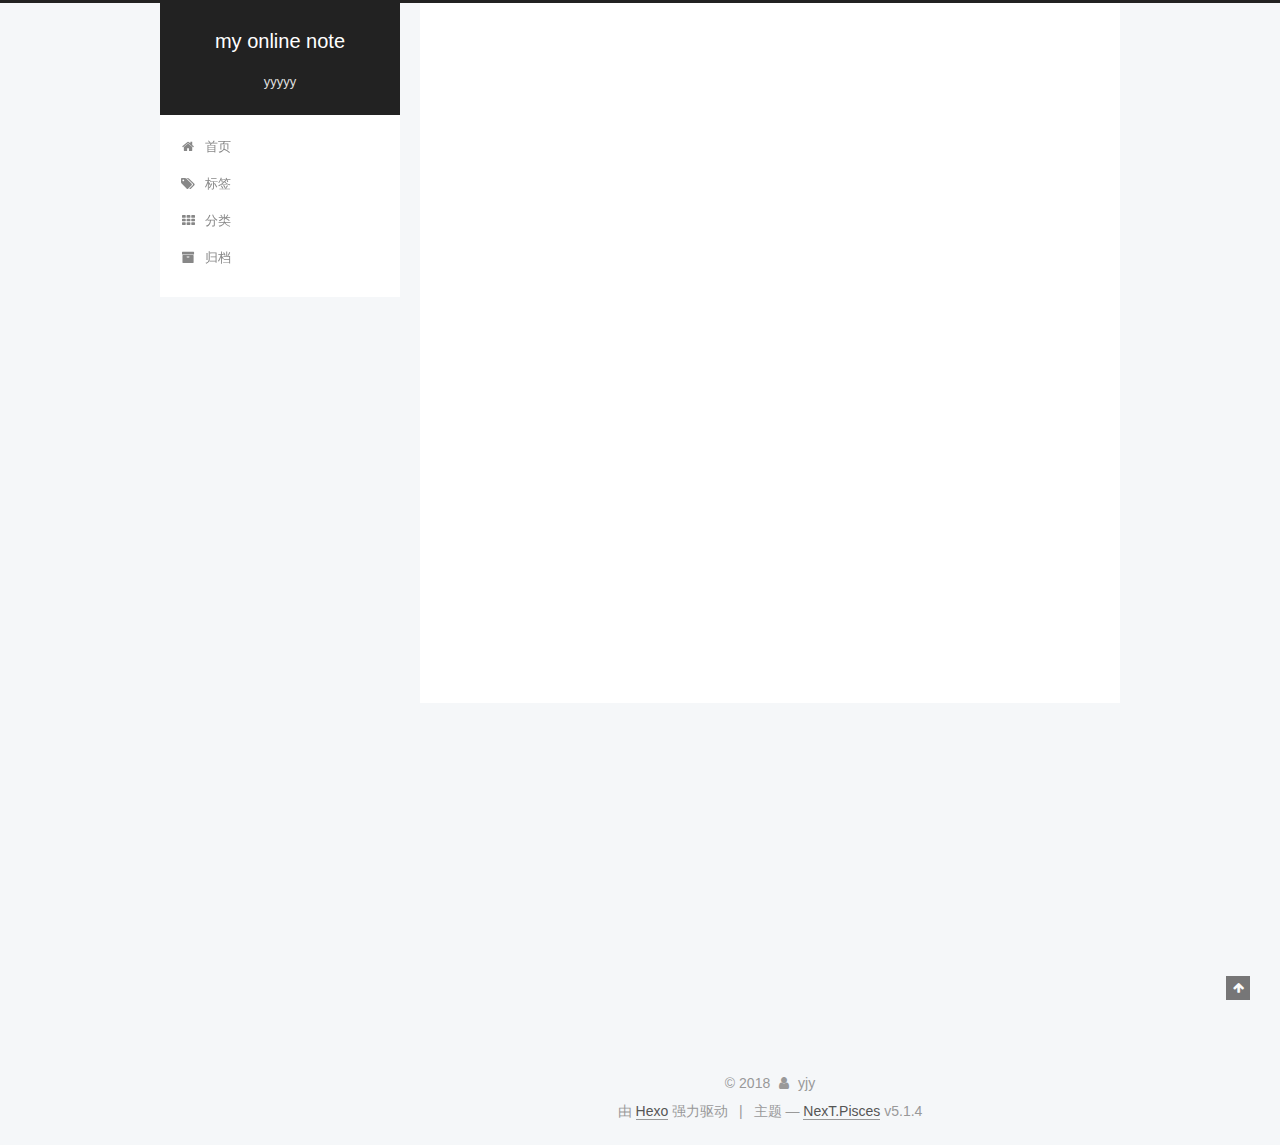
==== commit 4c5a1381: "Site updated: 2018-04-03 15:06:42" ====
--- a/archives/index.html
+++ b/archives/index.html
@@ -79,16 +79,16 @@
 
 
 
-<meta name="description" content="east zhang west see,one no suo long">
+<meta name="description" content="I was a young geek and i wanted to take off">
 <meta property="og:type" content="website">
 <meta property="og:title" content="my online note">
 <meta property="og:url" content="http://yoursite.com/archives/index.html">
 <meta property="og:site_name" content="my online note">
-<meta property="og:description" content="east zhang west see,one no suo long">
+<meta property="og:description" content="I was a young geek and i wanted to take off">
 <meta property="og:locale" content="zh-Hans">
 <meta name="twitter:card" content="summary">
 <meta name="twitter:title" content="my online note">
-<meta name="twitter:description" content="east zhang west see,one no suo long">
+<meta name="twitter:description" content="I was a young geek and i wanted to take off">
 
 
 
@@ -250,7 +250,7 @@
         
           
         
-        嗯..! 目前共计 4 篇日志。 继续努力。
+        嗯..! 目前共计 2 篇日志。 继续努力。
       </span>
 
       
@@ -274,9 +274,9 @@
 
       <h2 class="post-title">
         
-            <a class="post-title-link" href="/2018/01/22/test2/" itemprop="url">
-              
-                <span itemprop="name">test2</span>
+            <a class="post-title-link" href="/2018/01/29/香巴拉深处/" itemprop="url">
+              
+                <span itemprop="name">香巴拉深处</span>
               
             </a>
         
@@ -284,9 +284,9 @@
 
       <div class="post-meta">
         <time class="post-time" itemprop="dateCreated"
-              datetime="2018-01-22T11:24:53+08:00"
-              content="2018-01-22" >
-          01-22
+              datetime="2018-01-29T10:39:25+08:00"
+              content="2018-01-29" >
+          01-29
         </time>
       </div>
 
@@ -311,9 +311,9 @@
 
       <h2 class="post-title">
         
-            <a class="post-title-link" href="/2018/01/22/test1/" itemprop="url">
-              
-                <span itemprop="name">test1</span>
+            <a class="post-title-link" href="/2018/01/28/Hello World!!/" itemprop="url">
+              
+                <span itemprop="name">Hello World!!</span>
               
             </a>
         
@@ -321,83 +321,9 @@
 
       <div class="post-meta">
         <time class="post-time" itemprop="dateCreated"
-              datetime="2018-01-22T11:16:38+08:00"
-              content="2018-01-22" >
-          01-22
-        </time>
-      </div>
-
-    </header>
-  </article>
-
-
-
-      
-
-        
-        
-        
-
-        
-        
-
-        
-
-  <article class="post post-type-normal" itemscope itemtype="http://schema.org/Article">
-    <header class="post-header">
-
-      <h2 class="post-title">
-        
-            <a class="post-title-link" href="/2018/01/22/test/" itemprop="url">
-              
-                <span itemprop="name">test</span>
-              
-            </a>
-        
-      </h2>
-
-      <div class="post-meta">
-        <time class="post-time" itemprop="dateCreated"
-              datetime="2018-01-22T10:17:17+08:00"
-              content="2018-01-22" >
-          01-22
-        </time>
-      </div>
-
-    </header>
-  </article>
-
-
-
-      
-
-        
-        
-        
-
-        
-        
-
-        
-
-  <article class="post post-type-normal" itemscope itemtype="http://schema.org/Article">
-    <header class="post-header">
-
-      <h2 class="post-title">
-        
-            <a class="post-title-link" href="/2018/01/21/hello-world/" itemprop="url">
-              
-                <span itemprop="name">Hello World</span>
-              
-            </a>
-        
-      </h2>
-
-      <div class="post-meta">
-        <time class="post-time" itemprop="dateCreated"
-              datetime="2018-01-21T19:49:39+08:00"
-              content="2018-01-21" >
-          01-21
+              datetime="2018-01-28T10:39:25+08:00"
+              content="2018-01-28" >
+          01-28
         </time>
       </div>
 
@@ -448,8 +374,12 @@
         <div class="site-overview">
           <div class="site-author motion-element" itemprop="author" itemscope itemtype="http://schema.org/Person">
             
+              <img class="site-author-image" itemprop="image"
+                src="http://p33ldx00w.bkt.clouddn.com/avatar.gif"
+                alt="yjy" />
+            
               <p class="site-author-name" itemprop="name">yjy</p>
-              <p class="site-description motion-element" itemprop="description">east zhang west see,one no suo long</p>
+              <p class="site-description motion-element" itemprop="description">I was a young geek and i wanted to take off</p>
           </div>
 
           <nav class="site-state motion-element">
@@ -459,13 +389,22 @@
               
                 <a href="/archives/">
               
-                  <span class="site-state-item-count">4</span>
+                  <span class="site-state-item-count">2</span>
                   <span class="site-state-item-name">日志</span>
                 </a>
               </div>
             
 
             
+              
+              
+              <div class="site-state-item site-state-categories">
+                
+                  <span class="site-state-item-count">1</span>
+                  <span class="site-state-item-name">分类</span>
+                
+              </div>
+            
 
             
 
@@ -481,14 +420,12 @@
           
           
 
-          
-
-        </div>
-      </section>
-
-      
-
-      
+
+
+      
+
+      
+<iframe frameborder="no" border="0" marginwidth="0" marginheight="0" width=330 height=450 src="https//music.163.com/outchain/player?type=0&id=2078117088&auto=1&height=430"></iframe>
 
     </div>
   </aside>
--- a/css/main.css
+++ b/css/main.css
@@ -1823,7 +1823,7 @@
   width: 4px;
   height: 4px;
   border-radius: 50%;
-  background: #fffffb;
+  background: #ffbfff;
 }
 .links-of-blogroll {
   font-size: 13px;
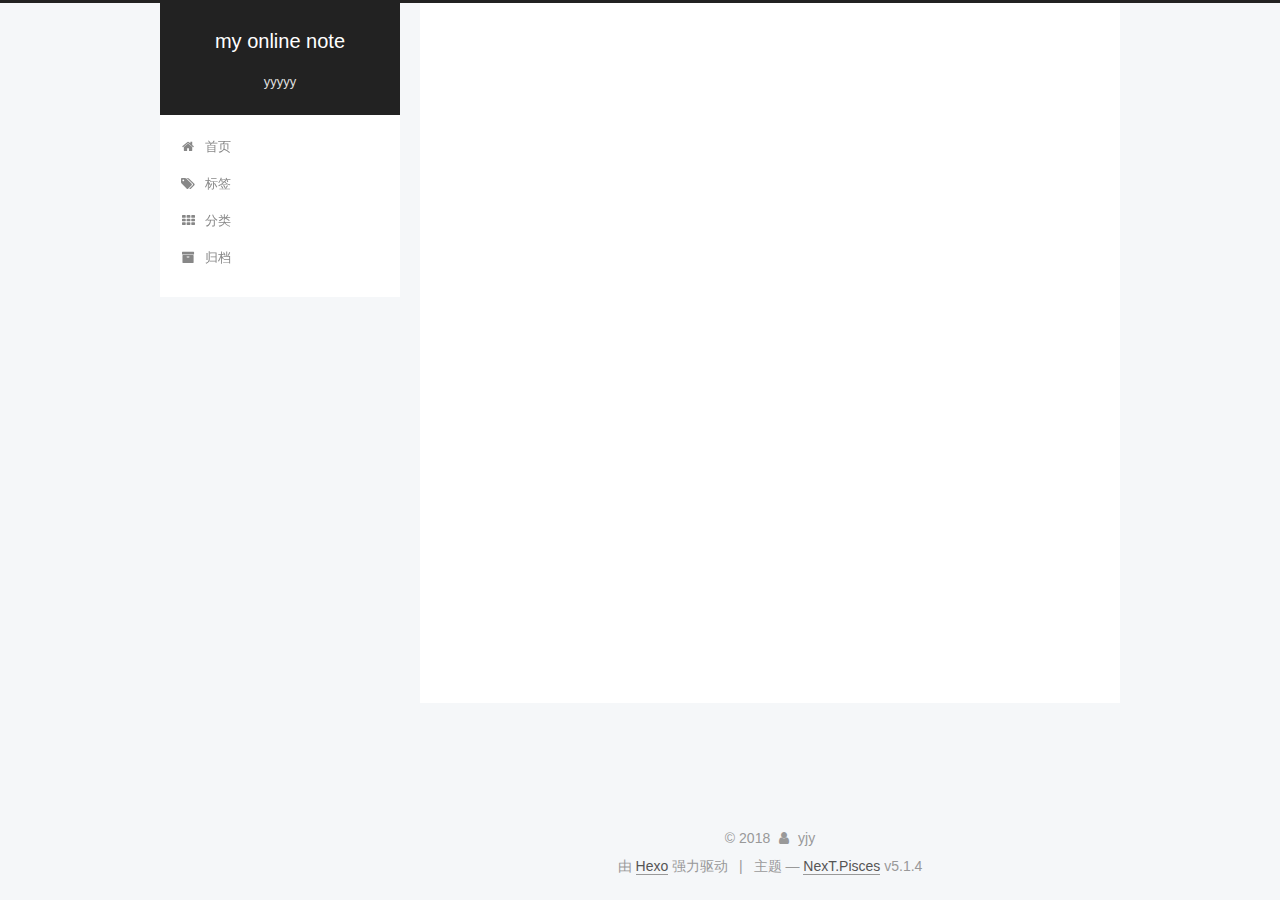
==== commit f29efcca: "Site updated: 2018-04-03 15:34:21" ====
--- a/archives/index.html
+++ b/archives/index.html
@@ -425,7 +425,8 @@
       
 
       
-<iframe frameborder="no" border="0" marginwidth="0" marginheight="0" width=330 height=450 src="https//music.163.com/outchain/player?type=0&id=2078117088&auto=1&height=430"></iframe>
+<iframe frameborder="no" border="0" marginwidth="0" marginheight="0" width=330 height=110 src="//music.163.com/outchain/player?type=0&id=2078117088&auto=1&height=90"></iframe>
+</section>
 
     </div>
   </aside>
--- a/css/main.css
+++ b/css/main.css
@@ -1823,7 +1823,7 @@
   width: 4px;
   height: 4px;
   border-radius: 50%;
-  background: #ffbfff;
+  background: #b8fcff;
 }
 .links-of-blogroll {
   font-size: 13px;
